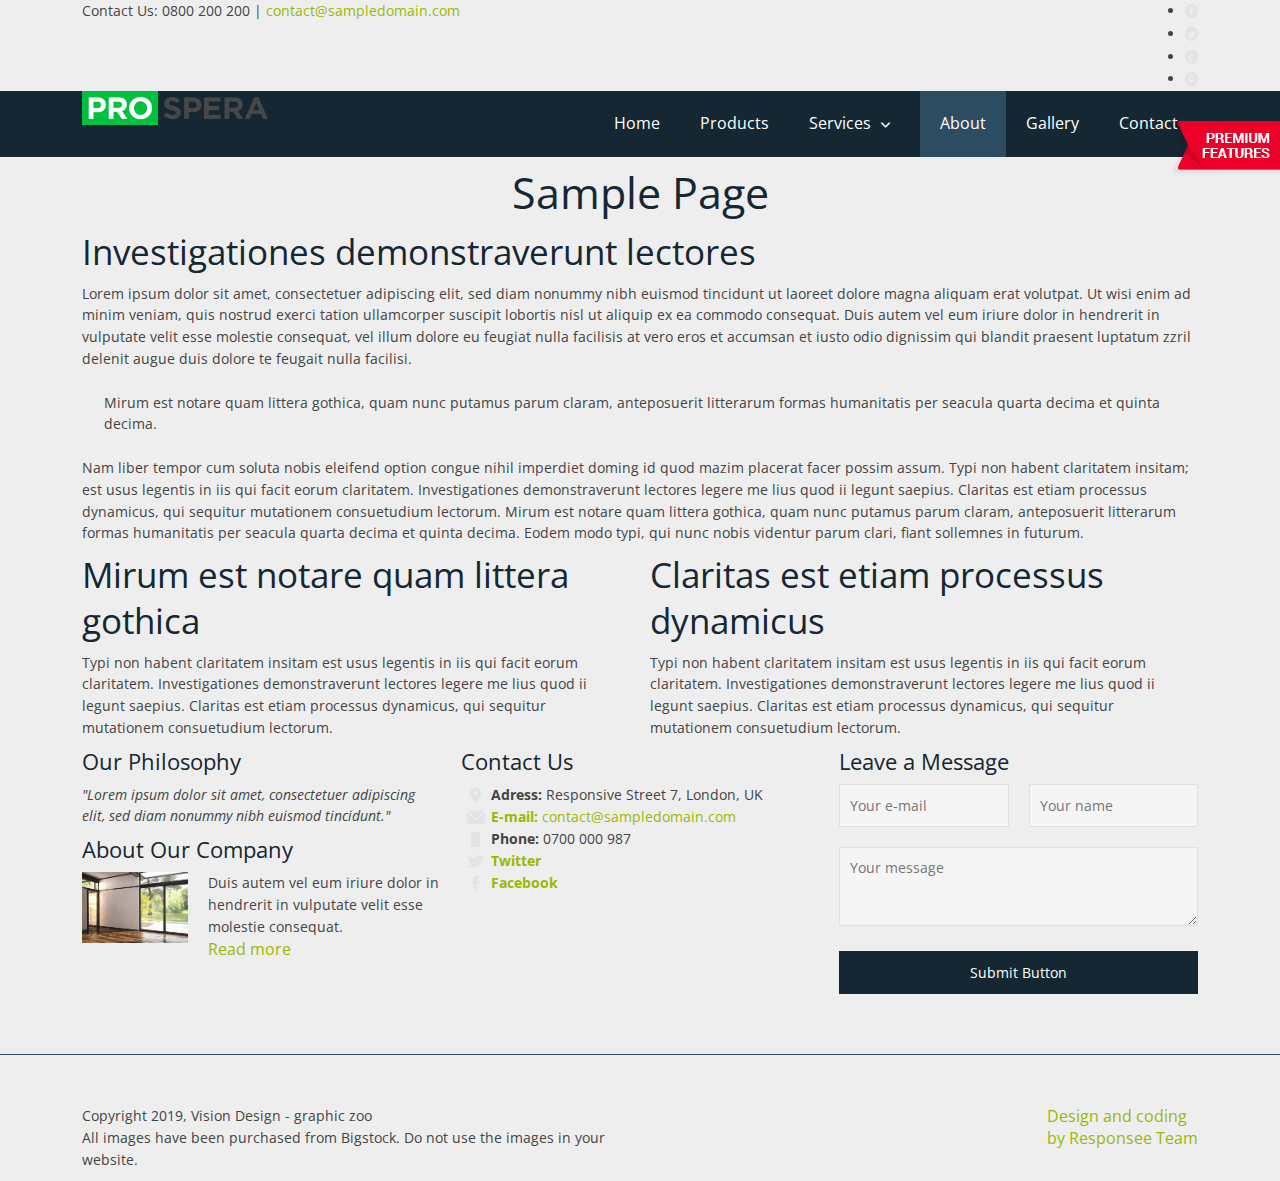
==== about.html @ c664f2fe "Initial commit" ====
<!DOCTYPE html>
<html lang="en-US">
  <head>
    <meta charset="UTF-8">
    <meta name="viewport" content="width=device-width, initial-scale=1.0" />
    <title>Prospera Free - New Amazing HTML5 Template</title>
    <link rel="stylesheet" href="css/components.css">
    <link rel="stylesheet" href="css/icons.css">
    <link rel="stylesheet" href="css/responsee.css">
    <link rel="stylesheet" href="owl-carousel/owl.carousel.css">
    <link rel="stylesheet" href="owl-carousel/owl.theme.css">
    <!-- CUSTOM STYLE -->
    <link rel="stylesheet" href="css/template-style.css">
    <link href='http://fonts.googleapis.com/css?family=Open+Sans:400,300,700,800&subset=latin,latin-ext' rel='stylesheet' type='text/css'>
    <script type="text/javascript" src="js/jquery-1.8.3.min.js"></script>
    <script type="text/javascript" src="js/jquery-ui.min.js"></script>    
    <script type="text/javascript" src="js/validation.js"></script> 
  </head>  
  
  <body class="size-1140">
  	<!-- PREMIUM FEATURES BUTTON -->
  	<a target="_blank" class="hide-s" href="../template/prospera-premium-responsive-business-template/" style="position:fixed;top:120px;right:-14px;z-index:10;"><img src="img/premium-features.png" alt=""></a>
    <!-- HEADER -->
    <header role="banner">    
      <!-- Top Bar -->
      <div class="top-bar background-white">
        <div class="line">
          <div class="s-12 m-6 l-6">
            <div class="top-bar-contact">
              <p class="text-size-12">Contact Us: 0800 200 200 | <a class="text-orange-hover" href="mailto:contact@sampledomain.com">contact@sampledomain.com</a></p>
            </div>
          </div>
          <div class="s-12 m-6 l-6">
            <div class="right">
              <ul class="top-bar-social right">
                <li><a href="/"><i class="icon-facebook_circle text-orange-hover"></i></a></li>
                <li><a href="/"><i class="icon-twitter_circle text-orange-hover"></i></a> </li>
                <li><a href="/"><i class="icon-google_plus_circle text-orange-hover"></i></a></li>
                <li><a href="/"><i class="icon-instagram_circle text-orange-hover"></i></a></li>
              </ul>
            </div>
          </div>
        </div>
      </div>
      
      <!-- Top Navigation -->
      <nav class="background-white background-primary-hightlight">
        <div class="line">
          <div class="s-12 l-2">
            <a href="index.html" class="logo"><img src="img/logo-free.png" alt=""></a>
          </div>
          <div class="top-nav s-12 l-10">
            <p class="nav-text"></p>
            <ul class="right chevron">
              <li><a href="index.html">Home</a></li>
              <li><a href="products.html">Products</a></li>
              <li><a>Services</a>
                <ul>
                  <li><a>Service 1</a>
                    <ul>
                      <li><a>Service 1 A</a></li>
                      <li><a>Service 1 B</a></li>
                    </ul>
                  </li>
                  <li><a>Service 2</a></li>
                </ul>
              </li>
              <li><a href="about.html">About</a></li>
              <li><a href="gallery.html">Gallery</a></li>
              <li><a href="contact.html">Contact</a></li>
            </ul>
          </div>
        </div>
      </nav>
    </header>
    
    <!-- MAIN -->
    <main role="main">
      <!-- Content -->
      <article>
        <header class="section background-primary text-center">
            <h1 class="text-white margin-bottom-0 text-size-50 text-thin text-line-height-1">Sample Page</h1>
        </header>
        <div class="section background-white"> 
          <div class="line">
            <h2 class="text-size-30">Investigationes demonstraverunt lectores</h2>
            <p>
            Lorem ipsum dolor sit amet, consectetuer adipiscing elit, sed diam nonummy nibh euismod tincidunt ut laoreet dolore magna aliquam erat volutpat. 
            Ut wisi enim ad minim veniam, quis nostrud exerci tation ullamcorper suscipit lobortis nisl ut aliquip ex ea commodo consequat. 
            Duis autem vel eum iriure dolor in hendrerit in vulputate velit esse molestie consequat, vel illum dolore eu feugiat nulla facilisis at vero eros 
            et accumsan et iusto odio dignissim qui blandit praesent luptatum zzril delenit augue duis dolore te feugait nulla facilisi.
            </p> 
            <blockquote class="margin-top-bottom-20">
              Mirum est notare quam littera gothica, quam nunc putamus parum claram, anteposuerit litterarum formas humanitatis per seacula quarta decima et quinta decima.
            </blockquote>
            <p class="margin-bottom-30">
            Nam liber tempor cum soluta nobis eleifend option congue nihil imperdiet doming id quod mazim placerat facer possim assum. Typi non habent claritatem insitam; 
            est usus legentis in iis qui facit eorum claritatem. Investigationes demonstraverunt lectores legere me lius quod ii legunt saepius. 
            Claritas est etiam processus dynamicus, qui sequitur mutationem consuetudium lectorum. Mirum est notare quam littera gothica, quam nunc 
            putamus parum claram, anteposuerit litterarum formas humanitatis per seacula quarta decima et quinta decima. Eodem modo typi, qui nunc 
            nobis videntur parum clari, fiant sollemnes in futurum.
            </p>
            <div class="line">
              <div class="margin">
                <div class="s-12 m-12 l-6 margin-m-bottom-30">
                  <h2>Mirum est notare quam littera gothica</h2>
                  <p>
                  Typi non habent claritatem insitam est usus legentis in iis qui facit eorum claritatem. 
                  Investigationes demonstraverunt lectores legere me lius quod ii legunt saepius. 
                  Claritas est etiam processus dynamicus, qui sequitur mutationem consuetudium lectorum.
                  </p>
                </div>
                <div class="s-12 m-12 l-6">
                  <h2>Claritas est etiam processus dynamicus</h2>
                  <p>
                  Typi non habent claritatem insitam est usus legentis in iis qui facit eorum claritatem. 
                  Investigationes demonstraverunt lectores legere me lius quod ii legunt saepius. 
                  Claritas est etiam processus dynamicus, qui sequitur mutationem consuetudium lectorum.
                  </p>
                </div>
              </div>  
            </div>
          </div>
        </div> 
      </article>
    </main>
    
    <!--FOOTER -->
    <footer>
      <!-- Main Footer -->
      <section class="section background-dark">
        <div class="line">
          <div class="margin">
            <!-- Collumn 1 -->
            <div class="s-12 m-12 l-4 margin-m-bottom-2x">
              <h4 class="text-uppercase text-strong">Our Philosophy</h4>
              <p class="text-size-20"><em>"Lorem ipsum dolor sit amet, consectetuer adipiscing elit, sed diam nonummy nibh euismod tincidunt."</em><p>
                            
              <div class="line">
                <h4 class="text-uppercase text-strong margin-top-30">About Our Company</h4>
                <div class="margin">
                  <div class="s-12 m-12 l-4 margin-m-bottom">
                    <a class="image-hover-zoom" href="/"><img src="img/blog-04.jpg" alt=""></a>
                  </div>
                  <div class="s-12 m-12 l-8 margin-m-bottom">
                    <p>Duis autem vel eum iriure dolor in hendrerit in vulputate velit esse molestie consequat.</p>
                    <a class="text-more-info text-primary-hover" href="/">Read more</a>
                  </div>
                </div>
              </div>
            </div>
            
            <!-- Collumn 2 -->
            <div class="s-12 m-12 l-4 margin-m-bottom-2x">
              <h4 class="text-uppercase text-strong">Contact Us</h4>
              <div class="line">
                <div class="s-1 m-1 l-1 text-center">
                  <i class="icon-placepin text-primary text-size-12"></i>
                </div>
                <div class="s-11 m-11 l-11 margin-bottom-10">
                  <p><b>Adress:</b> Responsive Street 7, London, UK</p>
                </div>
              </div>
              <div class="line">
                <div class="s-1 m-1 l-1 text-center">
                  <i class="icon-mail text-primary text-size-12"></i>
                </div>
                <div class="s-11 m-11 l-11 margin-bottom-10">
                  <p><a href="/" class="text-primary-hover"><b>E-mail:</b> contact@sampledomain.com</a></p>
                </div>
              </div>
              <div class="line">
                <div class="s-1 m-1 l-1 text-center">
                  <i class="icon-smartphone text-primary text-size-12"></i>
                </div>
                <div class="s-11 m-11 l-11 margin-bottom-10">
                  <p><b>Phone:</b> 0700 000 987</p>
                </div>
              </div>
              <div class="line">
                <div class="s-1 m-1 l-1 text-center">
                  <i class="icon-twitter text-primary text-size-12"></i>
                </div>
                <div class="s-11 m-11 l-11 margin-bottom-10">
                  <p><a href="/" class="text-primary-hover"><b>Twitter</b></a></p>
                </div>
              </div>
              <div class="line">
                <div class="s-1 m-1 l-1 text-center">
                  <i class="icon-facebook text-primary text-size-12"></i>
                </div>
                <div class="s-11 m-11 l-11">
                  <p><a href="/" class="text-primary-hover"><b>Facebook</b></a></p>
                </div>
              </div>
            </div>
            
            <!-- Collumn 3 -->
            <div class="s-12 m-12 l-4">
              <h4 class="text-uppercase text-strong">Leave a Message</h4>
              <form class="customform text-white">
                <div class="line">
                  <div class="margin">
                    <div class="s-12 m-12 l-6">
                      <input name="email" class="required email border-radius" placeholder="Your e-mail" title="Your e-mail" type="text" />
                    </div>
                    <div class="s-12 m-12 l-6">
                      <input name="name" class="name border-radius" placeholder="Your name" title="Your name" type="text" />
                    </div>
                  </div>
                </div>
                <div class="s-12">
                  <textarea name="message" class="required message border-radius" placeholder="Your message" rows="3"></textarea>
                </div>
                <div class="s-12"><button class="submit-form button background-primary border-radius text-white" type="submit">Submit Button</button></div> 
              </form>
            </div>
          </div>
        </div>
      </section>
      <hr class="break margin-top-bottom-0" style="border-color: rgba(0, 38, 51, 0.80);">
      
      <!-- Bottom Footer -->
      <section class="padding background-dark">
        <div class="line">
          <div class="s-12 l-6">
            <p class="text-size-12">Copyright 2019, Vision Design - graphic zoo</p>
            <p class="text-size-12">All images have been purchased from Bigstock. Do not use the images in your website.</p>
          </div>
          <div class="s-12 l-6">
            <a class="right text-size-12" href="http://www.myresponsee.com" title="Responsee - lightweight responsive framework">Design and coding<br> by Responsee Team</a>
          </div>
        </div>
      </section>
    </footer>
    <script type="text/javascript" src="js/responsee.js"></script>
    <script type="text/javascript" src="owl-carousel/owl.carousel.js"></script>
    <script type="text/javascript" src="js/template-scripts.js"></script>
     
   </body>
</html>
---- css/components.css ----
/*
 * Components CSS - v5 - 2016-07-08
 * https://www.myresponsee.com
 * Copyright 2018, Vision Design - graphic zoo
 * Free to use under the MIT license.
*/
/* Tabs */
.tab-item {
  background: none repeat scroll 0 0 #fff;
  display: none;
  padding: 1.25rem 0;
}
.tab-item.tab-active {
  display: block;
}
.tab-content > .tab-label {
  display: none;
}
.tab-nav > .tab-label {
  float:left;
}
a.tab-label, a.tab-label:link, a.tab-label:visited, a.tab-label:hover {
  background: none repeat scroll 0 0 #262626;
  color: #fff;
  margin-right: 1px;
  padding: 0.625rem 1.25rem;
  transition: background 0.20s linear 0s;
  -o-transition: background 0.20s linear 0s;
  -ms-transition: background 0.20s linear 0s;
  -moz-transition: background 0.20s linear 0s;
  -webkit-transition: background 0.20s linear 0s;
}
a.tab-label:hover,a.tab-label.active-btn {
  background: none repeat scroll 0 0 #999;
}
.tab-label.active-btn {
  cursor: default;
}
.tab-content {
  text-align: left;
}
@media screen and (max-width:768px) {    
  .tab-nav > .tab-label {
    margin: 0.5px 0;
    width: 100%;
  }
}
/* Custom forms */
form.customform input, form.customform select, form.customform textarea, form.customform button {
 font-size:0.9rem;
 font-family:inherit;
 margin-bottom:1.25rem;
} 
form.customform input, form.customform select {height: 2.7rem;}
form.customform input, form.customform textarea, form.customform select { 
 background: none repeat scroll 0 0 #F5F5F5;
 transition: background 0.20s linear 0s;
 -o-transition: background 0.20s linear 0s;
 -ms-transition: background 0.20s linear 0s;
 -moz-transition: background 0.20s linear 0s;
 -webkit-transition: background 0.20s linear 0s;
}
form.customform input:hover, form.customform textarea:hover, form.customform select:hover, form.customform input:focus, form.customform textarea:focus, form.customform select:focus {background: none repeat scroll 0 0 #fff;}
form.customform input, form.customform textarea, form.customform select {
 background: none repeat scroll 0 0 #F5F5F5;
 border: 1px solid #E0E0E0;
 padding: 0.625rem;
 width: 100%;
}
form.customform input[type="file"] {
 border: 1px solid #E0E0E0;
 height: auto;
 max-height: 2.7rem;
 min-height: 2.7rem;
 padding: 0.4rem;
 width: 100%;
}
form.customform input[type="radio"], form.customform input[type="checkbox"] {
 margin-right: 0.625rem;
 width:auto;
 padding:0;
 height:auto;
}
form.customform option {padding: 0.625rem;}
form.customform select[multiple="multiple"] {height: auto;}
form.customform button {
 width: 100%;
 background: none repeat scroll 0 0 #152732;
 border: 0 none;
 color: #fff;
 height: 2.7rem;
 padding: 0.625rem;
 cursor:pointer;
 width: 100%;
 transition: background 0.20s linear 0s;
 -o-transition: background 0.20s linear 0s;
 -ms-transition: background 0.20s linear 0s;
 -moz-transition: background 0.20s linear 0s;
 -webkit-transition: background 0.20s linear 0s;
}
/* Tooltip */
a.tooltip-container,.tooltip-container {
  border-bottom:1px dotted;
  border-bottom-color: color;
  cursor: help;
  font-weight: 600;
}
a .tooltip-content,.tooltip-content {
  background: #152732 none repeat scroll 0 0;
  color: #fff!important;
  border-radius: 3px;
  display: none;
  font-size: 0.8rem;
  font-weight: normal;
  line-height: 1.3rem;
  margin-top: -1.25rem;
  max-width: 300px;
  padding: 0.625rem;
  position: absolute;
  z-index: 10;
}
.tooltip-content::after {
  border-left: 9px solid transparent;
  border-right: 9px solid transparent;
  border-top: 7px solid #152732;
  bottom: -5px;
  clear: both;
  content: "";
  height: 0;
  left: 50%;
  margin-left: -5px;
  position: absolute;
  width: 0;
}
a.tooltip-content.tooltip-bottom,.tooltip-content.tooltip-bottom {
  margin-top: 1.25rem;
}
.tooltip-content.tooltip-bottom::after {
  border-left: 9px solid transparent;
  border-right: 9px solid transparent;
  border-top: 0;
  border-bottom: 7px solid #152732;
  top: -5px;
}
/* Buttons */
.button,a.button,a.button:link,a.button:active,a.button:visited {
  background: #777 none repeat scroll 0 0;
  border: 0;
  color: #fff;
  cursor: pointer;
  display: inline-block;
  font-size: 0.85rem;
  padding: 0.825rem 1rem;
  text-align: center;
  transition: all 0.20s linear 0s;
  -o-transition: all 0.20s linear 0s;
  -ms-transition: all 0.20s linear 0s;
  -moz-transition: all 0.20s linear 0s;
  -webkit-transition: all 0.20s linear 0s;
}
.button.rounded-btn {
  border-radius: 4px;
}
.button.rounded-full-btn {
  border-radius: 100px;
}
.button:hover {box-shadow: 0 0 10px 100px rgba(255,255,255,0.15) inset;}
.button.secondary-btn,a.button.secondary-btn,a.button.secondary-btn:link,a.button.secondary-btn:active,a.button.secondary-btn:visited {
  background: #444 none repeat scroll 0 0;
}
.button.cancel-btn,a.button.cancel-btn,a.button.cancel-btn:link,a.button.cancel-btn:active,a.button.cancel-btn:visited {
  background: #dc003a none repeat scroll 0 0;
}
.button.submit-btn,a.button.submit-btn,a.button.submit-btn:link,a.button.submit-btn:active,a.button.submit-btn:visited {
  background: #b4bf04 none repeat scroll 0 0;
}
.button.reload-btn,a.button.reload-btn,a.button.reload-btn:link,a.button.reload-btn:active,a.button.reload-btn:visited {
  background: #ff9800 none repeat scroll 0 0;
}
.button.disabled-btn {
  cursor: not-allowed!important;
  opacity: 0.2;
}
.button i {
  background: rgba(0, 0, 0, 0.1) none repeat scroll 0 0;
  border-radius: 27px;
  color: #fff!important;
  display: inline-block;
  font-size: 0.8rem;
  height: 27px;
  line-height: 27px;
  margin-right: 5px;
  width: 27px;
  transition: all 0.20s linear 0s;
  -o-transition: all 0.20s linear 0s;
  -ms-transition: all 0.20s linear 0s;
  -moz-transition: all 0.20s linear 0s;
  -webkit-transition: all 0.20s linear 0s;
}
.button:hover > i {
  background: rgba(0, 0, 0, 0.06) none repeat scroll 0 0;
}
---- css/icons.css ----
/* Icon font - MFG labs */
@font-face {
  font-family: 'mfg';
    src: url('../font/mfglabsiconset-webfont.eot');
    src: url('../font/mfglabsiconset-webfont.svg#mfg_labs_iconsetregular') format('svg'),
   		   url('../font/mfglabsiconset-webfont.eot?#iefix') format('embedded-opentype'),
         url('../font/mfglabsiconset-webfont.woff') format('woff'),
         url('../font/mfglabsiconset-webfont.ttf') format('truetype');
    font-weight: normal;
    font-style: normal;
}

.icon-cloud,
.icon-at,
.icon-plus,
.icon-minus,
.icon-arrow_up,
.icon-arrow_down,
.icon-arrow_right,
.icon-arrow_left,
.icon-chevron_down,
.icon-chevron_up,
.icon-chevron_right,
.icon-chevron_left,
.icon-reorder,
.icon-list,
.icon-reorder_square,
.icon-reorder_square_line,
.icon-coverflow,
.icon-coverflow_line,
.icon-pause,
.icon-play,
.icon-step_forward,
.icon-step_backward,
.icon-fast_forward,
.icon-fast_backward,
.icon-cloud_upload,
.icon-cloud_download,
.icon-data_science,
.icon-data_science_black,
.icon-globe,
.icon-globe_black,
.icon-math_ico,
.icon-math,
.icon-math_black,
.icon-paperplane_ico,
.icon-paperplane,
.icon-paperplane_black,
.icon-color_balance,
.icon-star,
.icon-star_half,
.icon-star_empty,
.icon-star_half_empty,
.icon-reload,
.icon-heart,
.icon-heart_broken,
.icon-hashtag,
.icon-reply,
.icon-retweet,
.icon-signin,
.icon-signout,
.icon-download,
.icon-upload,
.icon-placepin,
.icon-display_screen,
.icon-tablet,
.icon-smartphone,
.icon-connected_object,
.icon-lock,
.icon-unlock,
.icon-camera,
.icon-isight,
.icon-video_camera,
.icon-random,
.icon-message,
.icon-discussion,
.icon-calendar,
.icon-ringbell,
.icon-movie,
.icon-mail,
.icon-pen,
.icon-settings,
.icon-measure,
.icon-vector,
.icon-vector_pen,
.icon-mute_on,
.icon-mute_off,
.icon-home,
.icon-sheet,
.icon-arrow_big_right,
.icon-arrow_big_left,
.icon-arrow_big_down,
.icon-arrow_big_up,
.icon-dribbble_circle,
.icon-dribbble,
.icon-facebook_circle,
.icon-facebook,
.icon-git_circle_alt,
.icon-git_circle,
.icon-git,
.icon-octopus,
.icon-twitter_circle,
.icon-twitter,
.icon-google_plus_circle,
.icon-google_plus,
.icon-linked_in_circle,
.icon-linked_in,
.icon-instagram,
.icon-instagram_circle,
.icon-mfg_icon,
.icon-xing,
.icon-xing_circle,
.icon-mfg_icon_circle,
.icon-user,
.icon-user_male,
.icon-user_female,
.icon-users,
.icon-file_open,
.icon-file_close,
.icon-file_alt,
.icon-file_close_alt,
.icon-attachment,
.icon-check,
.icon-cross_mark,
.icon-cancel_circle,
.icon-check_circle,
.icon-magnifying,
.icon-inbox,
.icon-clock,
.icon-stopwatch,
.icon-hourglass,
.icon-trophy,
.icon-unlock_alt,
.icon-lock_alt,
.icon-arrow_doubled_right,
.icon-arrow_doubled_left,
.icon-arrow_doubled_down,
.icon-arrow_doubled_up,
.icon-link,
.icon-warning,
.icon-warning_alt,
.icon-magnifying_plus,
.icon-magnifying_minus,
.icon-white_question,
.icon-black_question,
.icon-stop,
.icon-share,
.icon-eye,
.icon-trash_can,
.icon-hard_drive,
.icon-information_black,
.icon-information_white,
.icon-printer,
.icon-letter,
.icon-soundcloud,
.icon-soundcloud_circle,
.icon-anchor,
.icon-female_sign,
.icon-male_sign,
.icon-joystick,
.icon-high_voltage,
.icon-fire,
.icon-newspaper,
.icon-chart,
.icon-spread,
.icon-spinner_1,
.icon-spinner_2,
.icon-chart_alt,
.icon-label,
.icon-brush,
.icon-refresh,
.icon-node,
.icon-node_2,
.icon-node_3,
.icon-link_2_nodes,
.icon-link_3_nodes,
.icon-link_loop_nodes,
.icon-node_size,
.icon-node_color,
.icon-layout_directed,
.icon-layout_radial,
.icon-layout_hierarchical,
.icon-node_link_direction,
.icon-node_link_short_path,
.icon-node_cluster,
.icon-display_graph,
.icon-node_link_weight,
.icon-more_node_links,
.icon-node_shape,
.icon-node_icon,
.icon-node_text,
.icon-node_link_text,
.icon-node_link_color,
.icon-node_link_shape,
.icon-credit_card,
.icon-disconnect,
.icon-graph,
.icon-new_user {
  font-family: 'mfg';
  font-style: normal;
  font-variant: normal;
  font-weight: normal;
  color:#e3e3e3;
  speak: none; 
  text-transform: none;
  /* Better Font Rendering =========== */
  -webkit-font-smoothing: antialiased;
  -moz-osx-font-smoothing: grayscale;
}
.icon2x {font-size: 2rem;}
.icon3x {font-size: 3rem;}

.icon-cloud:before { content: "\2601"; }
.icon-at:before { content: "\0040"; }
.icon-plus:before { content: "\002B"; }
.icon-minus:before { content: "\2212"; }
.icon-arrow_up:before { content: "\2191"; }
.icon-arrow_down:before { content: "\2193"; }
.icon-arrow_right:before { content: "\2192"; }
.icon-arrow_left:before { content: "\2190"; }
.icon-chevron_down:before { content: "\f004"; }
.icon-chevron_up:before { content: "\f005"; }
.icon-chevron_right:before { content: "\f006"; }
.icon-chevron_left:before { content: "\f007"; }
.icon-reorder:before { content: "\f008"; }
.icon-list:before { content: "\f009"; }
.icon-reorder_square:before { content: "\f00a"; }
.icon-reorder_square_line:before { content: "\f00b"; }
.icon-coverflow:before { content: "\f00c"; }
.icon-coverflow_line:before { content: "\f00d"; }
.icon-pause:before { content: "\f00e"; }
.icon-play:before { content: "\f00f"; }
.icon-step_forward:before { content: "\f010"; }
.icon-step_backward:before { content: "\f011"; }
.icon-fast_forward:before { content: "\f012"; }
.icon-fast_backward:before { content: "\f013"; }
.icon-cloud_upload:before { content: "\f014"; }
.icon-cloud_download:before { content: "\f015"; }
.icon-data_science:before { content: "\f016"; }
.icon-data_science_black:before { content: "\f017"; }
.icon-globe:before { content: "\f018"; }
.icon-globe_black:before { content: "\f019"; }
.icon-math_ico:before { content: "\f01a"; }
.icon-math:before { content: "\f01b"; }
.icon-math_black:before { content: "\f01c"; }
.icon-paperplane_ico:before { content: "\f01d"; }
.icon-paperplane:before { content: "\f01e"; }
.icon-paperplane_black:before { content: "\f01f"; }
.icon-color_balance:before { content: "\f020"; }
.icon-star:before { content: "\2605"; }
.icon-star_half:before { content: "\f022"; }
.icon-star_empty:before { content: "\2606"; }
.icon-star_half_empty:before { content: "\f024"; }
.icon-reload:before { content: "\f025"; }
.icon-heart:before { content: "\2665"; }
.icon-heart_broken:before { content: "\f028"; }
.icon-hashtag:before { content: "\f029"; }
.icon-reply:before { content: "\f02a"; }
.icon-retweet:before { content: "\f02b"; }
.icon-signin:before { content: "\f02c"; }
.icon-signout:before { content: "\f02d"; }
.icon-download:before { content: "\f02e"; }
.icon-upload:before { content: "\f02f"; }
.icon-placepin:before { content: "\f031"; }
.icon-display_screen:before { content: "\f032"; }
.icon-tablet:before { content: "\f033"; }
.icon-smartphone:before { content: "\f034"; }
.icon-connected_object:before { content: "\f035"; }
.icon-lock:before { content: "\F512"; }
.icon-unlock:before { content: "\F513"; }
.icon-camera:before { content: "\F4F7"; }
.icon-isight:before { content: "\f039"; }
.icon-video_camera:before { content: "\f03a"; }
.icon-random:before { content: "\f03b"; }
.icon-message:before { content: "\F4AC"; }
.icon-discussion:before { content: "\f03d"; }
.icon-calendar:before { content: "\F4C5"; }
.icon-ringbell:before { content: "\f03f"; }
.icon-movie:before { content: "\f040"; }
.icon-mail:before { content: "\2709"; }
.icon-pen:before { content: "\270F"; }
.icon-settings:before { content: "\9881"; }
.icon-measure:before { content: "\f044"; }
.icon-vector:before { content: "\f045"; }
.icon-vector_pen:before { content: "\2712"; }
.icon-mute_on:before { content: "\f047"; }
.icon-mute_off:before { content: "\f048"; }
.icon-home:before { content: "\2302"; }
.icon-sheet:before { content: "\f04a"; }
.icon-arrow_big_right:before { content: "\21C9"; }
.icon-arrow_big_left:before { content: "\21C7"; }
.icon-arrow_big_down:before { content: "\21CA"; }
.icon-arrow_big_up:before { content: "\21C8"; }
.icon-dribbble_circle:before { content: "\f04f"; }
.icon-dribbble:before { content: "\f050"; }
.icon-facebook_circle:before { content: "\f051"; }
.icon-facebook:before { content: "\f052"; }
.icon-git_circle_alt:before { content: "\f053"; }
.icon-git_circle:before { content: "\f054"; }
.icon-git:before { content: "\f055"; }
.icon-octopus:before { content: "\f056"; }
.icon-twitter_circle:before { content: "\f057"; }
.icon-twitter:before { content: "\f058"; }
.icon-google_plus_circle:before { content: "\f059"; }
.icon-google_plus:before { content: "\f05a"; }
.icon-linked_in_circle:before { content: "\f05b"; }
.icon-linked_in:before { content: "\f05c"; }
.icon-instagram:before { content: "\f05d"; }
.icon-instagram_circle:before { content: "\f05e"; }
.icon-mfg_icon:before { content: "\f05f"; }
.icon-xing:before { content: "\F532"; }
.icon-xing_circle:before { content: "\F533"; }
.icon-mfg_icon_circle:before { content: "\f060"; }
.icon-user:before { content: "\f061"; }
.icon-user_male:before { content: "\f062"; }
.icon-user_female:before { content: "\f063"; }
.icon-users:before { content: "\f064"; }
.icon-file_open:before { content: "\F4C2"; }
.icon-file_close:before { content: "\f067"; }
.icon-file_alt:before { content: "\f068"; }
.icon-file_close_alt:before { content: "\f069"; }
.icon-attachment:before { content: "\f06a"; }
.icon-check:before { content: "\2713"; }
.icon-cross_mark:before { content: "\274C"; }
.icon-cancel_circle:before { content: "\F06E"; }
.icon-check_circle:before { content: "\f06d"; }
.icon-magnifying:before { content: "\F50D"; }
.icon-inbox:before { content: "\f070"; }
.icon-clock:before { content: "\23F2"; }
.icon-stopwatch:before { content: "\23F1"; }
.icon-hourglass:before { content: "\231B"; }
.icon-trophy:before { content: "\f074"; }
.icon-unlock_alt:before { content: "\F075"; }
.icon-lock_alt:before { content: "\F510"; }
.icon-arrow_doubled_right:before { content: "\21D2"; }
.icon-arrow_doubled_left:before { content: "\21D0"; }
.icon-arrow_doubled_down:before { content: "\21D3"; }
.icon-arrow_doubled_up:before { content: "\21D1"; }
.icon-link:before { content: "\f07B"; }
.icon-warning:before { content: "\2757"; }
.icon-warning_alt:before { content: "\2755"; }
.icon-magnifying_plus:before { content: "\f07E"; }
.icon-magnifying_minus:before { content: "\f07F"; }
.icon-white_question:before { content: "\2754"; }
.icon-black_question:before { content: "\2753"; }
.icon-stop:before { content: "\f080"; }
.icon-share:before { content: "\f081"; }
.icon-eye:before { content: "\f082"; }
.icon-trash_can:before { content: "\f083"; }
.icon-hard_drive:before { content: "\f084"; }
.icon-information_black:before { content: "\f085"; }
.icon-information_white:before { content: "\f086"; }
.icon-printer:before { content: "\f087"; }
.icon-letter:before { content: "\f088"; }
.icon-soundcloud:before { content: "\f089"; }
.icon-soundcloud_circle:before { content: "\f08A"; }
.icon-anchor:before { content: "\2693"; }
.icon-female_sign:before { content: "\2640"; }
.icon-male_sign:before { content: "\2642"; }
.icon-joystick:before { content: "\F514"; }
.icon-high_voltage:before { content: "\26A1"; }
.icon-fire:before { content: "\F525"; }
.icon-newspaper:before { content: "\F4F0"; }
.icon-chart:before { content: "\F526"; }
.icon-spread:before { content: "\F527"; }
.icon-spinner_1:before { content: "\F528"; }
.icon-spinner_2:before { content: "\F529"; }
.icon-chart_alt:before { content: "\F530"; }
.icon-label:before { content: "\F531"; }
.icon-brush:before { content: "\E000"; }
.icon-refresh:before { content: "\E001"; }
.icon-node:before { content: "\E002"; }
.icon-node_2:before { content: "\E003"; }
.icon-node_3:before { content: "\E004"; }
.icon-link_2_nodes:before { content: "\E005"; }
.icon-link_3_nodes:before { content: "\E006"; }
.icon-link_loop_nodes:before { content: "\E007"; }
.icon-node_size:before { content: "\E008"; }
.icon-node_color:before { content: "\E009"; }
.icon-layout_directed:before { content: "\E010"; }
.icon-layout_radial:before { content: "\E011"; }
.icon-layout_hierarchical:before { content: "\E012"; }
.icon-node_link_direction:before { content: "\E013"; }
.icon-node_link_short_path:before { content: "\E014"; }
.icon-node_cluster:before { content: "\E015"; }
.icon-display_graph:before { content: "\E016"; }
.icon-node_link_weight:before { content: "\E017"; }
.icon-more_node_links:before { content: "\E018"; }
.icon-node_shape:before { content: "\E00A"; }
.icon-node_icon:before { content: "\E00B"; }
.icon-node_text:before { content: "\E00C"; }
.icon-node_link_text:before { content: "\E00D"; }
.icon-node_link_color:before { content: "\E00E"; }
.icon-node_link_shape:before { content: "\E00F"; }
.icon-credit_card:before { content: "\F4B3"; }
.icon-disconnect:before { content: "\F534"; }
.icon-graph:before { content: "\F535"; }
.icon-new_user:before { content: "\F536"; }


/* Icon font - Simple Line Icons */
@font-face {
  font-family: 'sli';
  src: url('../font/Simple-Line-Icons.eot?v=2.2.2');
  src: url('../font/Simple-Line-Icons.eot?v=2.2.2#iefix') format('embedded-opentype'), url('../font/Simple-Line-Icons.ttf?v=2.2.2') format('truetype'), url('../font/Simple-Line-Icons.woff2?v=2.2.2') format('woff2'), url('../font/Simple-Line-Icons.woff?v=2.2.2') format('woff'), url('../font/Simple-Line-Icons.svg?v=2.2.2#simple-line-icons') format('svg');
  font-weight: normal;
  font-style: normal;
}

.icon-sli-user,
.icon-sli-people,
.icon-sli-user-female,
.icon-sli-user-follow,
.icon-sli-user-following,
.icon-sli-user-unfollow,
.icon-sli-login,
.icon-sli-logout,
.icon-sli-emotsmile,
.icon-sli-phone,
.icon-sli-call-end,
.icon-sli-call-in,
.icon-sli-call-out,
.icon-sli-map,
.icon-sli-location-pin,
.icon-sli-direction,
.icon-sli-directions,
.icon-sli-compass,
.icon-sli-layers,
.icon-sli-menu,
.icon-sli-list,
.icon-sli-options-vertical,
.icon-sli-options,
.icon-sli-arrow-down,
.icon-sli-arrow-left,
.icon-sli-arrow-right,
.icon-sli-arrow-up,
.icon-sli-arrow-up-circle,
.icon-sli-arrow-left-circle,
.icon-sli-arrow-right-circle,
.icon-sli-arrow-down-circle,
.icon-sli-check,
.icon-sli-clock,
.icon-sli-plus,
.icon-sli-minus,
.icon-sli-close,
.icon-sli-organization,
.icon-sli-trophy,
.icon-sli-screen-smartphone,
.icon-sli-screen-desktop,
.icon-sli-plane,
.icon-sli-notebook,
.icon-sli-mustache,
.icon-sli-mouse,
.icon-sli-magnet,
.icon-sli-energy,
.icon-sli-disc,
.icon-sli-cursor,
.icon-sli-cursor-move,
.icon-sli-crop,
.icon-sli-chemistry,
.icon-sli-speedometer,
.icon-sli-shield,
.icon-sli-screen-tablet,
.icon-sli-magic-wand,
.icon-sli-hourglass,
.icon-sli-graduation,
.icon-sli-ghost,
.icon-sli-game-controller,
.icon-sli-fire,
.icon-sli-eyeglass,
.icon-sli-envelope-open,
.icon-sli-envelope-letter,
.icon-sli-bell,
.icon-sli-badge,
.icon-sli-anchor,
.icon-sli-wallet,
.icon-sli-vector,
.icon-sli-speech,
.icon-sli-puzzle,
.icon-sli-printer,
.icon-sli-present,
.icon-sli-playlist,
.icon-sli-pin,
.icon-sli-picture,
.icon-sli-handbag,
.icon-sli-globe-alt,
.icon-sli-globe,
.icon-sli-folder-alt,
.icon-sli-folder,
.icon-sli-film,
.icon-sli-feed,
.icon-sli-drop,
.icon-sli-drawer,
.icon-sli-docs,
.icon-sli-doc,
.icon-sli-diamond,
.icon-sli-cup,
.icon-sli-calculator,
.icon-sli-bubbles,
.icon-sli-briefcase,
.icon-sli-book-open,
.icon-sli-basket-loaded,
.icon-sli-basket,
.icon-sli-bag,
.icon-sli-action-undo,
.icon-sli-action-redo,
.icon-sli-wrench,
.icon-sli-umbrella,
.icon-sli-trash,
.icon-sli-tag,
.icon-sli-support,
.icon-sli-frame,
.icon-sli-size-fullscreen,
.icon-sli-size-actual,
.icon-sli-shuffle,
.icon-sli-share-alt,
.icon-sli-share,
.icon-sli-rocket,
.icon-sli-question,
.icon-sli-pie-chart,
.icon-sli-pencil,
.icon-sli-note,
.icon-sli-loop,
.icon-sli-home,
.icon-sli-grid,
.icon-sli-graph,
.icon-sli-microphone,
.icon-sli-music-tone-alt,
.icon-sli-music-tone,
.icon-sli-earphones-alt,
.icon-sli-earphones,
.icon-sli-equalizer,
.icon-sli-like,
.icon-sli-dislike,
.icon-sli-control-start,
.icon-sli-control-rewind,
.icon-sli-control-play,
.icon-sli-control-pause,
.icon-sli-control-forward,
.icon-sli-control-end,
.icon-sli-volume-1,
.icon-sli-volume-2,
.icon-sli-volume-off,
.icon-sli-calendar,
.icon-sli-bulb,
.icon-sli-chart,
.icon-sli-ban,
.icon-sli-bubble,
.icon-sli-camrecorder,
.icon-sli-camera,
.icon-sli-cloud-download,
.icon-sli-cloud-upload,
.icon-sli-envelope,
.icon-sli-eye,
.icon-sli-flag,
.icon-sli-heart,
.icon-sli-info,
.icon-sli-key,
.icon-sli-link,
.icon-sli-lock,
.icon-sli-lock-open,
.icon-sli-magnifier,
.icon-sli-magnifier-add,
.icon-sli-magnifier-remove,
.icon-sli-paper-clip,
.icon-sli-paper-plane,
.icon-sli-power,
.icon-sli-refresh,
.icon-sli-reload,
.icon-sli-settings,
.icon-sli-star,
.icon-sli-symbol-female,
.icon-sli-symbol-male,
.icon-sli-target,
.icon-sli-credit-card,
.icon-sli-paypal,
.icon-sli-social-tumblr,
.icon-sli-social-twitter,
.icon-sli-social-facebook,
.icon-sli-social-instagram,
.icon-sli-social-linkedin,
.icon-sli-social-pinterest,
.icon-sli-social-github,
.icon-sli-social-google,
.icon-sli-social-reddit,
.icon-sli-social-skype,
.icon-sli-social-dribbble,
.icon-sli-social-behance,
.icon-sli-social-foursqare,
.icon-sli-social-soundcloud,
.icon-sli-social-spotify,
.icon-sli-social-stumbleupon,
.icon-sli-social-youtube,
.icon-sli-social-dropbox {
  font-family: 'sli';
  font-style: normal;  
  font-variant: normal;
  font-weight: normal;
  color:#e3e3e3;
  speak: none;
  text-transform: none;
  /* Better Font Rendering =========== */
  -webkit-font-smoothing: antialiased;
  -moz-osx-font-smoothing: grayscale;
}
.icon-sli-user:before { content: "\e005"; }
.icon-sli-people:before { content: "\e001"; }
.icon-sli-user-female:before { content: "\e000"; }
.icon-sli-user-follow:before { content: "\e002"; }
.icon-sli-user-following:before { content: "\e003"; }
.icon-sli-user-unfollow:before { content: "\e004"; }
.icon-sli-login:before { content: "\e066"; }
.icon-sli-logout:before { content: "\e065"; }
.icon-sli-emotsmile:before { content: "\e021"; }
.icon-sli-phone:before { content: "\e600"; }
.icon-sli-call-end:before { content: "\e048"; }
.icon-sli-call-in:before { content: "\e047"; }
.icon-sli-call-out:before { content: "\e046"; }
.icon-sli-map:before { content: "\e033"; }
.icon-sli-location-pin:before { content: "\e096"; }
.icon-sli-direction:before { content: "\e042"; }
.icon-sli-directions:before { content: "\e041"; }
.icon-sli-compass:before { content: "\e045"; }
.icon-sli-layers:before { content: "\e034"; }
.icon-sli-menu:before { content: "\e601"; }
.icon-sli-list:before { content: "\e067"; }
.icon-sli-options-vertical:before { content: "\e602"; }
.icon-sli-options:before { content: "\e603"; }
.icon-sli-arrow-down:before { content: "\e604"; }
.icon-sli-arrow-left:before { content: "\e605"; }
.icon-sli-arrow-right:before { content: "\e606"; }
.icon-sli-arrow-up:before { content: "\e607"; }
.icon-sli-arrow-up-circle:before { content: "\e078"; }
.icon-sli-arrow-left-circle:before { content: "\e07a"; }
.icon-sli-arrow-right-circle:before { content: "\e079"; }
.icon-sli-arrow-down-circle:before { content: "\e07b"; }
.icon-sli-check:before { content: "\e080"; }
.icon-sli-clock:before { content: "\e081"; }
.icon-sli-plus:before { content: "\e095"; }
.icon-sli-minus:before { content: "\e615"; }
.icon-sli-close:before { content: "\e082"; }
.icon-sli-organization:before { content: "\e616"; }

.icon-sli-trophy:before { content: "\e006"; }
.icon-sli-screen-smartphone:before { content: "\e010"; }
.icon-sli-screen-desktop:before { content: "\e011"; }
.icon-sli-plane:before { content: "\e012"; }
.icon-sli-notebook:before { content: "\e013"; }
.icon-sli-mustache:before { content: "\e014"; }
.icon-sli-mouse:before { content: "\e015"; }
.icon-sli-magnet:before { content: "\e016"; }
.icon-sli-energy:before { content: "\e020"; }
.icon-sli-disc:before { content: "\e022"; }
.icon-sli-cursor:before { content: "\e06e"; }
.icon-sli-cursor-move:before { content: "\e023"; }
.icon-sli-crop:before { content: "\e024"; }
.icon-sli-chemistry:before { content: "\e026"; }
.icon-sli-speedometer:before { content: "\e007"; }
.icon-sli-shield:before { content: "\e00e"; }
.icon-sli-screen-tablet:before { content: "\e00f"; }
.icon-sli-magic-wand:before { content: "\e017"; }
.icon-sli-hourglass:before { content: "\e018"; }
.icon-sli-graduation:before { content: "\e019"; }
.icon-sli-ghost:before { content: "\e01a"; }
.icon-sli-game-controller:before { content: "\e01b"; }
.icon-sli-fire:before { content: "\e01c"; }
.icon-sli-eyeglass:before { content: "\e01d"; }
.icon-sli-envelope-open:before { content: "\e01e"; }
.icon-sli-envelope-letter:before { content: "\e01f"; }
.icon-sli-bell:before { content: "\e027"; }
.icon-sli-badge:before { content: "\e028"; }
.icon-sli-anchor:before { content: "\e029"; }
.icon-sli-wallet:before { content: "\e02a"; }
.icon-sli-vector:before { content: "\e02b"; }
.icon-sli-speech:before { content: "\e02c"; }
.icon-sli-puzzle:before { content: "\e02d"; }
.icon-sli-printer:before { content: "\e02e"; }
.icon-sli-present:before { content: "\e02f"; }
.icon-sli-playlist:before { content: "\e030"; }
.icon-sli-pin:before { content: "\e031"; }
.icon-sli-picture:before { content: "\e032"; }
.icon-sli-handbag:before { content: "\e035"; }
.icon-sli-globe-alt:before { content: "\e036"; }
.icon-sli-globe:before { content: "\e037"; }
.icon-sli-folder-alt:before { content: "\e039"; }
.icon-sli-folder:before { content: "\e089"; }
.icon-sli-film:before { content: "\e03a"; }
.icon-sli-feed:before { content: "\e03b"; }
.icon-sli-drop:before { content: "\e03e"; }
.icon-sli-drawer:before { content: "\e03f"; }
.icon-sli-docs:before { content: "\e040"; }
.icon-sli-doc:before { content: "\e085"; }
.icon-sli-diamond:before { content: "\e043"; }
.icon-sli-cup:before { content: "\e044"; }
.icon-sli-calculator:before { content: "\e049"; }
.icon-sli-bubbles:before { content: "\e04a"; }
.icon-sli-briefcase:before { content: "\e04b"; }
.icon-sli-book-open:before { content: "\e04c"; }
.icon-sli-basket-loaded:before { content: "\e04d"; }
.icon-sli-basket:before { content: "\e04e"; }
.icon-sli-bag:before { content: "\e04f"; }
.icon-sli-action-undo:before { content: "\e050"; }
.icon-sli-action-redo:before { content: "\e051"; }
.icon-sli-wrench:before { content: "\e052"; }
.icon-sli-umbrella:before { content: "\e053"; }
.icon-sli-trash:before { content: "\e054"; }
.icon-sli-tag:before { content: "\e055"; }
.icon-sli-support:before { content: "\e056"; }
.icon-sli-frame:before { content: "\e038"; }
.icon-sli-size-fullscreen:before { content: "\e057"; }
.icon-sli-size-actual:before { content: "\e058"; }
.icon-sli-shuffle:before { content: "\e059"; }
.icon-sli-share-alt:before { content: "\e05a"; }
.icon-sli-share:before { content: "\e05b"; }
.icon-sli-rocket:before { content: "\e05c"; }
.icon-sli-question:before { content: "\e05d"; }
.icon-sli-pie-chart:before { content: "\e05e"; }
.icon-sli-pencil:before { content: "\e05f"; }
.icon-sli-note:before { content: "\e060"; }
.icon-sli-loop:before { content: "\e064"; }
.icon-sli-home:before { content: "\e069"; }
.icon-sli-grid:before { content: "\e06a"; }
.icon-sli-graph:before { content: "\e06b"; }
.icon-sli-microphone:before { content: "\e063"; }
.icon-sli-music-tone-alt:before { content: "\e061"; }
.icon-sli-music-tone:before { content: "\e062"; }
.icon-sli-earphones-alt:before { content: "\e03c"; }
.icon-sli-earphones:before { content: "\e03d"; }
.icon-sli-equalizer:before { content: "\e06c"; }
.icon-sli-like:before { content: "\e068"; }
.icon-sli-dislike:before { content: "\e06d"; }
.icon-sli-control-start:before { content: "\e06f"; }
.icon-sli-control-rewind:before { content: "\e070"; }
.icon-sli-control-play:before { content: "\e071"; }
.icon-sli-control-pause:before { content: "\e072"; }
.icon-sli-control-forward:before { content: "\e073"; }
.icon-sli-control-end:before { content: "\e074"; }
.icon-sli-volume-1:before { content: "\e09f"; }
.icon-sli-volume-2:before { content: "\e0a0"; }
.icon-sli-volume-off:before { content: "\e0a1"; }
.icon-sli-calendar:before { content: "\e075"; }
.icon-sli-bulb:before { content: "\e076"; }
.icon-sli-chart:before { content: "\e077"; }
.icon-sli-ban:before { content: "\e07c"; }
.icon-sli-bubble:before { content: "\e07d"; }
.icon-sli-camrecorder:before { content: "\e07e"; }
.icon-sli-camera:before { content: "\e07f"; }
.icon-sli-cloud-download:before { content: "\e083"; }
.icon-sli-cloud-upload:before { content: "\e084"; }
.icon-sli-envelope:before { content: "\e086"; }
.icon-sli-eye:before { content: "\e087"; }
.icon-sli-flag:before { content: "\e088"; }
.icon-sli-heart:before { content: "\e08a"; }
.icon-sli-info:before { content: "\e08b"; }
.icon-sli-key:before { content: "\e08c"; }
.icon-sli-link:before { content: "\e08d"; }
.icon-sli-lock:before { content: "\e08e"; }
.icon-sli-lock-open:before { content: "\e08f"; }
.icon-sli-magnifier:before { content: "\e090"; }
.icon-sli-magnifier-add:before { content: "\e091"; }
.icon-sli-magnifier-remove:before { content: "\e092"; }
.icon-sli-paper-clip:before { content: "\e093"; }
.icon-sli-paper-plane:before { content: "\e094"; }
.icon-sli-power:before { content: "\e097"; }
.icon-sli-refresh:before { content: "\e098"; }
.icon-sli-reload:before { content: "\e099"; }
.icon-sli-settings:before { content: "\e09a"; }
.icon-sli-star:before { content: "\e09b"; }
.icon-sli-symbol-female:before { content: "\e09c"; }
.icon-sli-symbol-male:before { content: "\e09d"; }
.icon-sli-target:before { content: "\e09e"; }
.icon-sli-credit-card:before { content: "\e025"; }
.icon-sli-paypal:before { content: "\e608"; }
.icon-sli-social-tumblr:before { content: "\e00a"; }
.icon-sli-social-twitter:before { content: "\e009"; }
.icon-sli-social-facebook:before { content: "\e00b"; }
.icon-sli-social-instagram:before { content: "\e609"; }
.icon-sli-social-linkedin:before { content: "\e60a"; }
.icon-sli-social-pinterest:before { content: "\e60b"; }
.icon-sli-social-github:before { content: "\e60c"; }
.icon-sli-social-google:before { content: "\e60d"; }
.icon-sli-social-reddit:before { content: "\e60e"; }
.icon-sli-social-skype:before { content: "\e60f"; }
.icon-sli-social-dribbble:before { content: "\e00d"; }
.icon-sli-social-behance:before { content: "\e610"; }
.icon-sli-social-foursqare:before { content: "\e611"; }
.icon-sli-social-soundcloud:before { content: "\e612"; }
.icon-sli-social-spotify:before { content: "\e613"; }
.icon-sli-social-stumbleupon:before { content: "\e614"; }
.icon-sli-social-youtube:before { content: "\e008"; }
.icon-sli-social-dropbox:before { content: "\e00c"; }
---- css/responsee.css ----
/*
 * Responsee CSS - v5 - 2018-01-06
 * https://www.myresponsee.com
 * Copyright 2018, Vision Design - graphic zoo
 * Free to use under the MIT license.
*/
* {  
  -webkit-box-sizing:border-box;
  -moz-box-sizing:border-box;
  box-sizing:border-box;
  margin:0;	
}
body {
  background:none repeat scroll 0 0 #eeeeee;
  font-size:16px;
  font-family:"Open Sans",Arial,sans-serif;
  color:#444;
}
h1,h2,h3,h4,h5,h6 {
  color:#152732;
  font-weight: normal;
  line-height: 1.3;
  margin:0.5rem 0;  
}
h1 {font-size:2.7rem;}
h2 {font-size:2.2rem;}  
h3 {font-size:1.8rem;}  
h4 {font-size:1.4rem;}  
h5 {font-size:1.1rem;}  
h6 {font-size:0.9rem;}    
a, a:link, a:visited, a:hover, a:active {
  text-decoration:none;
  color:#9BB800;
  transition:color 0.20s linear 0s;
  -o-transition:color 0.20s linear 0s;
  -ms-transition:color 0.20s linear 0s;
  -moz-transition:color 0.20s linear 0s;
  -webkit-transition:color 0.20s linear 0s;
}  
a:hover {color:#B6C900;}
p,li,dl,blockquote,table,kbd {
  font-size: 0.85rem;
  line-height: 1.6;
}
b,strong {font-weight:700;}
.text-center {text-align:center!important;}
.text-right {text-align:right!important;}
img {
  border:0;
  display:block;
  height:auto;
  max-width:100%;
  width:auto;
}
.owl-item img, .full-img {
  max-width: none;
  width:100%;
}
.owl-nav div {font-family: "mfg";}  
table {
  background:none repeat scroll 0 0 #fff;
  border:1px solid #f0f0f0;
  border-collapse:collapse;
  border-spacing:0;
  text-align:left;
  width:100%;
}
table tr td, table tr th {padding:0.625rem;}
table tfoot, table thead,table tr:nth-of-type(2n) {background:none repeat scroll 0 0 #f0f0f0;}
th,table tr:nth-of-type(2n) td {border-right:1px solid #fff;}
td {border-right:1px solid #f0f0f0;}
.size-960 .line,.size-1140 .line,.size-1280 .line,.size-1520 .line {
  margin:0 auto;
  padding:0 0.625rem;
}
hr {
  border: 0;
  border-top: 1px solid #e5e5e5;
  clear:both;  
  height:0; 
  margin:2.5rem auto;
}
li {padding:0;}
ul,ol {padding-left:1.25rem;}
blockquote {
  border:2px solid #f0f0f0;
  padding:1.25rem;
}
cite {
  color:#999;
  display:block;
  font-size:0.8rem;
}
cite:before {content:"— ";}
dl dt {font-weight:700;}
dl dd {margin-bottom:0.625rem;}
dl dd:last-child {margin-bottom:0;}
abbr {cursor:help;}
abbr[title] {border-bottom:1px dotted;}
kbd {
  background: #152732 none repeat scroll 0 0;
  color: #fff;
  padding: 0.125rem 0.3125rem;
}
code, kbd, pre, samp {font-family: Menlo,Monaco,Consolas,"Courier New",monospace;}
mark {
  background: #F3F8A9 none repeat scroll 0 0;
  padding: 0.125rem 0.3125rem;
}
.size-960 .line {max-width:59.75rem;}
.size-1140 .line {max-width:71rem;}
.size-1280 .line {max-width:80rem;}
.size-1520 .line {max-width:95rem;}
.size-960.align-content-left .line,.size-1140.align-content-left .line,.size-1280.align-content-left .line,.size-1520.align-content-left .line {margin-left:0;}
form {line-height:1.4;}
nav {
  display:block;
  width:100%;
  background:#152732;
}
.line:after, nav:after, .center:after, .box:after, .margin:after, .margin2x:after {
  clear:both;
  content:".";
  display:block;
  height:0;
  line-height:0;
  overflow: hidden;
  visibility:hidden;
}
.top-nav ul {padding:0;}
.top-nav ul ul {
  position:absolute;
  background:#152732;
}
.top-nav li {
  float:left;
  list-style:none outside none;
  cursor:pointer;
}
.top-nav li a {
  color:#fff; 
  display:block;
  font-size:1rem;
  padding:1.25rem; 
}
.top-nav li ul li a {
  background:none repeat scroll 0 0 #152732;
  min-width:100%;
  padding:0.625rem;
}
.top-nav li a:hover, .aside-nav li a:hover {background:#2b4c61;}
.top-nav li ul {display:none;}
.top-nav li ul li,.top-nav li ul li ul li {
  float:none;
  list-style:none outside none;
  min-width:100%;
  padding:0;
}
.count-number {
  background: rgba(153, 153, 153, 0.25) none repeat scroll 0 0;
  border-radius: 10rem;
  color: #fff;
  display: inline-block;
  font-size: 0.7rem;
  height: 1.3rem;
  line-height: 1.3rem; 
  margin: 0 0 -0.3125rem 0.3125rem;
  text-align: center;
  width: 1.3rem;
}
ul.chevron .count-number {display:none;}
ul.chevron .submenu > a:after, ul.chevron .sub-submenu > a:after,ul.chevron .aside-submenu > a:after, ul.chevron .aside-sub-submenu > a:after {
  content:"\f004";
  display:inline-block;
  font-family:mfg;
  font-size:0.7rem;
  margin:0 0.625rem;
}
.top-nav .active-item a {background:#2b4c61;}
.aside-nav > ul > li.active-item > a:link,.aside-nav > ul > li.active-item > a:visited {
  background:#2b4c61;
  color:#fff;
}
@media screen and (min-width:769px) {
  .aside-nav .count-number {
	  margin-left:-1.25rem;	
	  float:right;	
  }
  .top-nav li:hover > ul {
	  display:block;
	  z-index:10;
  }  
  .top-nav li:hover > ul ul {
    left:100%;
    margin:-2.5rem 0;
    width:100%;
  } 
}
.nav-text,.aside-nav-text {display:none;}
.aside-nav a,.aside-nav a:link,.aside-nav a:visited,.aside-nav li > ul,.top-nav a,.top-nav a:link,.top-nav a:visited {
  transition:background 0.20s linear 0s;
  -o-transition:background 0.20s linear 0s;
  -ms-transition:background 0.20s linear 0s;
  -moz-transition:background 0.20s linear 0s;
  -webkit-transition:background 0.20s linear 0s;
}
.aside-nav ul {
  background:#e8e8e8; 
  padding:0;
}
.aside-nav li {
  list-style:none outside none;
  cursor:pointer;
}
.aside-nav li a,.aside-nav li a:link,.aside-nav li a:visited {
  color:#444;
  display:block;
  font-size:1rem;
  padding:1.25rem;
}
.aside-nav > ul > li:last-child a {border-bottom:0 none;}
.aside-nav li > ul {
  height:0;
  display:block;
  position:relative;
  background:#f4f4f4;
  border-left:solid 1px #f2f2f2;
  border-right:solid 1px #f2f2f2;
  overflow:hidden;
}
.aside-nav li ul ul {
  border:0;
  background:#fff;
}
.aside-nav ul ul a {padding:0.625rem 1.25rem;}
.aside-nav li a:link, .aside-nav li a:visited {color:#333;}
.aside-nav li li a:hover, .aside-nav li li.active-item > a, .aside-nav li li.aside-sub-submenu li a:hover {
  color:#fff;
  background:#2b4c61;
}
.aside-nav > ul > li > a:hover {color:#fff;}
.aside-nav li li a:link, .aside-nav li li a:visited {background:none;}
.aside-nav .show-aside-ul, .aside-nav .active-aside-item {height:auto;} 
nav.breadcrumb-nav {
  background:#fff;
  margin:0.625rem 0;
}
nav.breadcrumb-nav ul {
  list-style:none;
  padding:0;
}
nav.breadcrumb-nav ul li {float:left;}
nav.breadcrumb-nav ul li a:hover {text-decoration:underline;}
.breadcrumb-nav i {color:#B6C900;}
nav.breadcrumb-nav ul li:after {
  content:"/";
  margin:0 9px;
  color:#c8c7c7;
}
nav.breadcrumb-nav ul li:last-child:after {content:"";}
.slide-content, .slide-nav {
  transition:all 0.10s linear 0s;
  -o-transition:all 0.10s linear 0s;
  -ms-transition:all 0.10s linear 0s;
  -moz-transition:all 0.10s linear 0s;
  -webkit-transition:all 0.10s linear 0s;
}
.slide-content {
  float:left;
  width:calc(100% - 60px);  
}
.aside-nav.slide-nav {
  background:#1c3849;
  bottom:0; 
  right:0;
  top:0;
  margin-right:-180px;     
  overflow-y:auto;
  padding-top:0.625rem;
  position:fixed;
  width:240px;
  z-index:2;
}
.aside-nav.slide-nav > ul {
  background:#1c3849;
  opacity:0;
  transition:all 0.20s linear 0s;
  -o-transition:all 0.20s linear 0s;
  -ms-transition:all 0.20s linear 0s;
  -moz-transition:all 0.20s linear 0s;
  -webkit-transition:all 0.20s linear 0s;
}
.aside-nav.slide-nav li a, .aside-nav.slide-nav li a:link, .aside-nav.slide-nav li a:visited {
  color:#fff;
  display:block;
  font-size:0.9rem;
  padding:0.625rem 1.25rem;
  border-bottom:0;
}
.aside-nav.slide-nav li a:hover {
  background:#152732!important;
  color:#fff!important;
}
.aside-nav.slide-nav li > ul {
  background:#2b4c61;
  border-left:0;
  border-right:0;
}
.aside-nav.slide-nav li > ul ul {
  background:#456274;
  border-left:0;
  border-right:0;
}
.slide-nav-button {
  background:#152732;
  cursor:pointer;
  position:fixed;
  top:0;
  right:0;
  bottom:0;
  width:60px;
  z-index:3;
}
.active-slide-nav .slide-content {margin-left:-240px;}
.active-slide-nav .slide-nav {margin-right:60px;}
.slide-to-left .slide-content {float:right;}
.slide-to-left .slide-nav {
  left:0;
  margin-right:0; 
  margin-left:-180px;    
}
.slide-to-left .slide-nav-button {left:0;}
.slide-to-left.active-slide-nav .slide-content {
  margin-right:-240px;
  margin-left:0;
}
.slide-to-left.active-slide-nav .slide-nav {
  margin-right:0;
  margin-left:60px;
}
.active-slide-nav .slide-nav ul {opacity:1;}
.nav-icon {
  padding:0.9rem;
  width:100%;
}
.nav-icon:after,.nav-icon:before,.nav-icon div {
  background-color:#fff;
  border-radius:3px;
  content:'';
  display:block;
  height:3px;
  margin:6px 0;
  transition:all 0.2s ease-in-out;
  -moz-transition:all 0.2s ease-in-out;
  -webkit-transition:all 0.2s ease-in-out;
}
.active-slide-nav .nav-icon:before {
  transform:translateY(9px) rotate(135deg);
  -moz-transform:translateY(9px) rotate(135deg);
  -webkit-transform:translateY(9px) rotate(135deg);
}
.active-slide-nav .nav-icon:after {
  transform:translateY(-9px) rotate(-135deg);
  -moz-transform:translateY(-9px) rotate(-135deg);
  -webkit-transform:translateY(-9px) rotate(-135deg);
}
.active-slide-nav .nav-icon div {
  transform:scale(0);
  -moz-transform:scale(0);
  -webkit-transform:scale(0);  
}
.active-slide-nav {overflow-x:hidden;} 
.padding {
  display:list-item;
  list-style:none outside none;
  padding:0.625rem;
}
.margin,.margin2x {display: block;}
.margin {margin:0 -0.625rem;}
.margin2x {margin:0 -1.25rem;}
.line {clear:left;}
.line .line {padding:0;}
.hide-xxl {display:none!important;}
.box {
  background:none repeat scroll 0 0 #fff;
  display:block;
  padding:1.25rem;
  width:100%;
}
.margin-bottom {margin-bottom:1.25rem;}
.margin-bottom2x {margin-bottom:2.5rem;}
.s-1,.s-2,.s-five,.s-3,.s-4,.s-5,.s-6,.s-7,.s-8,.s-9,.s-10,.s-11,.s-12,.m-1,.m-2,.m-five,.m-3,.m-4,.m-5,.m-6,.m-7,.m-8,.m-9,.m-10,.m-11,.m-12,.l-1,.l-2,.l-five,.l-3,.l-4,.l-5,.l-6,.l-7,.l-8,.l-9,.l-10,.l-11,.l-12,.xl-1,.xl-2,.xl-five,.xl-3,.xl-4,.xl-5,.xl-6,.xl-7,.xl-8,.xl-9,.xl-10,.xl-11,.xl-12,.xxl-1,.xxl-2,.xxl-five,.xxl-3,.xxl-4,.xxl-5,.xxl-6,.xxl-7,.xxl-8,.xxl-9,.xxl-10,.xxl-11,.xxl-12 {
  float:left;
  position:static;
}
.xxl-offset-1 {margin-left:8.3333%;}
.xxl-offset-2 {margin-left:16.6666%;}
.xxl-offset-five {margin-left:20%;}
.xxl-offset-3 {margin-left:25%;}
.xxl-offset-4 {margin-left:33.3333%;}
.xxl-offset-5 {margin-left:41.6666%;}
.xxl-offset-6 {margin-left:50%;}
.xxl-offset-7 {margin-left:58.3333%;}
.xxl-offset-8 {margin-left:66.6666%;}
.xxl-offset-9 {margin-left:75%;}
.xxl-offset-10 {margin-left:83.3333%;}
.xxl-offset-11 {margin-left:91.6666%;}
.xxl-offset-12 {margin-left:100%;} 
.margin > .s-1,.margin > .s-2,.margin > .s-five,.margin > .s-3,.margin > .s-4,.margin > .s-5,.margin > .s-6,.margin > .s-7,.margin > .s-8,.margin > .s-9,.margin > .s-10,.margin > .s-11,.margin > .s-12,
.margin > .m-1,.margin > .m-2,.margin > .m-five,.margin > .m-3,.margin > .m-4,.margin > .m-5,.margin > .m-6,.margin > .m-7,.margin > .m-8,.margin > .m-9,.margin > .m-10,.margin > .m-11,.margin > .m-12,
.margin > .l-1,.margin > .l-2,.margin > .l-five,.margin > .l-3,.margin > .l-4,.margin > .l-5,.margin > .l-6,.margin > .l-7,.margin > .l-8,.margin > .l-9,.margin > .l-10,.margin > .l-11,.margin > .l-12,
.margin > .xl-1,.margin > .xl-2,.margin > .xl-five,.margin > .xl-3,.margin > .xl-4,.margin > .xl-5,.margin > .xl-6,.margin > .xl-7,.margin > .xl-8,.margin > .xl-9,.margin > .xl-10,.margin > .xl-11,.margin > .xl-12,
.margin > .xxl-1,.margin > .xxl-2,.margin > .xxl-five,.margin > .xxl-3,.margin > .xxl-4,.margin > .xxl-5,.margin > .xxl-6,.margin > .xxl-7,.margin > .xxl-8,.margin > .xxl-9,.margin > .xxl-10,.margin > .xxl-11,.margin > .xxl-12 {padding:0 0.625rem;}
.margin2x > .s-1,.margin2x > .s-2,.margin2x > .s-five,.margin2x > .s-3,.margin2x > .s-4,.margin2x > .s-5,.margin2x > .s-6,.margin2x > .s-7,.margin2x > .s-8,.margin2x > .s-9,.margin2x > .s-10,.margin2x > .s-11,.margin2x > .s-12,
.margin2x > .m-1,.margin2x > .m-2,.margin2x > .m-five,.margin2x > .m-3,.margin2x > .m-4,.margin2x > .m-5,.margin2x > .m-6,.margin2x > .m-7,.margin2x > .m-8,.margin2x > .m-9,.margin2x > .m-10,.margin2x > .m-11,.margin2x > .m-12,
.margin2x > .l-1,.margin2x > .l-2,.margin2x > .l-five,.margin2x > .l-3,.margin2x > .l-4,.margin2x > .l-5,.margin2x > .l-6,.margin2x > .l-7,.margin2x > .l-8,.margin2x > .l-9,.margin2x > .l-10,.margin2x > .l-11,.margin2x > .l-12,
.margin2x > .xl-1,.margin2x > .xl-2,.margin2x > .xl-five,.margin2x > .xl-3,.margin2x > .xl-4,.margin2x > .xl-5,.margin2x > .xl-6,.margin2x > .xl-7,.margin2x > .xl-8,.margin2x > .xl-9,.margin2x > .xl-10,.margin2x > .xl-11,.margin2x > .xl-12,
.margin2x > .xxl-1,.margin2x > .xxl-2,.margin2x > .xxl-five,.margin2x > .xxl-3,.margin2x > .xxl-4,.margin2x > .xxl-5,.margin2x > .xxl-6,.margin2x > .xxl-7,.margin2x > .xxl-8,.margin2x > .xxl-9,.margin2x > .xxl-10,.margin2x > .xxl-11,.margin2x > .xxl-12 {padding:0 1.25rem;}
.s-1 {width:8.3333%;}
.s-2 {width:16.6666%;}
.s-five {width:20%;}
.s-3 {width:25%;}
.s-4 {width:33.3333%;}
.s-5 {width:41.6666%;}
.s-6 {width:50%;}
.s-7 {width:58.3333%;}
.s-8 {width:66.6666%;}
.s-9 {width:75%;}
.s-10 {width:83.3333%;}
.s-11 {width:91.6666%;}
.s-12 {width:100%;}
.m-1 {width:8.3333%;}
.m-2 {width:16.6666%;}
.m-five {width:20%;}
.m-3 {width:25%;}
.m-4 {width:33.3333%;}
.m-5 {width:41.6666%;}
.m-6 {width:50%;}
.m-7 {width:58.3333%;}
.m-8 {width:66.6666%;}
.m-9 {width:75%;}
.m-10 {width:83.3333%;}
.m-11 {width:91.6666%;}
.m-12 {width:100%;}
.l-1 {width:8.3333%;}
.l-2 {width:16.6666%;}
.l-five {width:20%;}
.l-3 {width:25%;}
.l-4 {width:33.3333%;}
.l-5 {width:41.6666%;}
.l-6 {width:50%;}
.l-7 {width:58.3333%;}
.l-8 {width:66.6666%;}
.l-9 {width:75%;}
.l-10 {width:83.3333%;}
.l-11 {width:91.6666%;}
.l-12 {width:100%;}
.xl-1 {width:8.3333%;}
.xl-2 {width:16.6666%;}
.xl-five {width:20%;}
.xl-3 {width:25%;}
.xl-4 {width:33.3333%;}
.xl-5 {width:41.6666%;}
.xl-6 {width:50%;}
.xl-7 {width:58.3333%;}
.xl-8 {width:66.6666%;}
.xl-9 {width:75%;}
.xl-10 {width:83.3333%;}
.xl-11 {width:91.6666%;}
.xl-12 {width:100%;}
.xxl-1 {width:8.3333%;}
.xxl-2 {width:16.6666%;}
.xxl-five {width:20%;}
.xxl-3 {width:25%;}
.xxl-4 {width:33.3333%;}
.xxl-5 {width:41.6666%;}
.xxl-6 {width:50%;}
.xxl-7 {width:58.3333%;}
.xxl-8 {width:66.6666%;}
.xxl-9 {width:75%;}
.xxl-10 {width:83.3333%;}
.xxl-11 {width:91.6666%;}
.xxl-12 {width:100%;}
.right {float:right;}
.left {float:left;} 

@media screen and (max-width:1366px) {
  .hide-xxl,.hide-l,.hide-m,.hide-s {display:initial!important;}
  .hide-xl {display:none!important;}
  .size-960,.size-1140,.size-1280,.size-1520 {max-width:1366px;}
  .xxl-offset-1,.xxl-offset-2,.xxl-offset-five,.xxl-offset-3,.xxl-offset-4,.xxl-offset-5,.xxl-offset-6,.xxl-offset-7,.xxl-offset-8,.xxl-offset-9,.xxl-offset-10,.xxl-offset-11,.xxl-offset-12 {margin-left:0;}
  .xl-offset-1 {margin-left:8.3333%;}
  .xl-offset-2 {margin-left:16.6666%;}
  .xl-offset-five {margin-left:20%;}
  .xl-offset-3 {margin-left:25%;}
  .xl-offset-4 {margin-left:33.3333%;}
  .xl-offset-5 {margin-left:41.6666%;}
  .xl-offset-6 {margin-left:50%;}
  .xl-offset-7 {margin-left:58.3333%;}
  .xl-offset-8 {margin-left:66.6666%;}
  .xl-offset-9 {margin-left:75%;}
  .xl-offset-10 {margin-left:83.3333%;}
  .xl-offset-11 {margin-left:91.6666%;}
  .xl-offset-12 {margin-left:100%;} 
  .xxl-1 {width:8.3333%;}
  .xxl-2 {width:16.6666%;}
  .xxl-five {width:20%;}
  .xxl-3 {width:25%;}
  .xxl-4 {width:33.3333%;}
  .xxl-5 {width:41.6666%;}
  .xxl-6 {width:50%;}
  .xxl-7 {width:58.3333%;}
  .xxl-8 {width:66.6666%;}
  .xxl-9 {width:75%;}
  .xxl-10 {width:83.3333%;}
  .xxl-11 {width:91.6666%;}
  .xxl-12 {width:100%;}
  .s-1 {width:8.3333%;}
  .s-2 {width:16.6666%;}
  .s-five {width:20%;}
  .s-3 {width:25%;}
  .s-4 {width:33.3333%;}
  .s-5 {width:41.6666%;}
  .s-6 {width:50%;}
  .s-7 {width:58.3333%;}
  .s-8 {width:66.6666%;}
  .s-9 {width:75%;}
  .s-10 {width:83.3333%;}
  .s-11 {width:91.6666%;}
  .s-12 {width:100%}
  .m-1 {width:8.3333%;}
  .m-2 {width:16.6666%;}
  .m-five {width:20%;}
  .m-3 {width:25%;}
  .m-4 {width:33.3333%;}
  .m-5 {width:41.6666%;}
  .m-6 {width:50%;}
  .m-7 {width:58.3333%;}
  .m-8 {width:66.6666%;}
  .m-9 {width:75%;}
  .m-10 {width:83.3333%;}
  .m-11 {width:91.6666%;}
  .m-12 {width:100%}
  .l-1 {width:8.3333%;}
  .l-2 {width:16.6666%;}
  .l-five {width:20%;}
  .l-3 {width:25%;}
  .l-4 {width:33.3333%;}
  .l-5 {width:41.6666%;}
  .l-6 {width:50%;}
  .l-7 {width:58.3333%;}
  .l-8 {width:66.6666%;}
  .l-9 {width:75%;}
  .l-10 {width:83.3333%;}
  .l-11 {width:91.6666%;}
  .l-12 {width:100%;}
  .xl-1 {width:8.3333%;}
  .xl-2 {width:16.6666%;}
  .xl-five {width:20%;}
  .xl-3 {width:25%;}
  .xl-4 {width:33.3333%;}
  .xl-5 {width:41.6666%;}
  .xl-6 {width:50%;}
  .xl-7 {width:58.3333%;}
  .xl-8 {width:66.6666%;}
  .xl-9 {width:75%;}
  .xl-10 {width:83.3333%;}
  .xl-11 {width:91.6666%;}
  .xl-12 {width:100%;}
}

@media screen and (max-width:1140px) {
  .hide-xxl,.hide-xl,.hide-m,.hide-s {display:initial!important;}
  .hide-l {display:none!important;}
  .size-960,.size-1140,.size-1280,.size-1520 {max-width:1140px;}
  .xl-offset-1,.xl-offset-2,.xl-offset-five,.xl-offset-3,.xl-offset-4,.xl-offset-5,.xl-offset-6,.xl-offset-7,.xl-offset-8,.xl-offset-9,.xl-offset-10,.xl-offset-11,.xl-offset-12 {margin-left:0;}
  .l-offset-1 {margin-left:8.3333%;}
  .l-offset-2 {margin-left:16.6666%;}
  .l-offset-five {margin-left:20%;}
  .l-offset-3 {margin-left:25%;}
  .l-offset-4 {margin-left:33.3333%;}
  .l-offset-5 {margin-left:41.6666%;}
  .l-offset-6 {margin-left:50%;}
  .l-offset-7 {margin-left:58.3333%;}
  .l-offset-8 {margin-left:66.6666%;}
  .l-offset-9 {margin-left:75%;}
  .l-offset-10 {margin-left:83.3333%;}
  .l-offset-11 {margin-left:91.6666%;}
  .l-offset-12 {margin-left:100%;}
  .xxl-1 {width:8.3333%;}
  .xxl-2 {width:16.6666%;}
  .xxl-five {width:20%;}
  .xxl-3 {width:25%;}
  .xxl-4 {width:33.3333%;}
  .xxl-5 {width:41.6666%;}
  .xxl-6 {width:50%;}
  .xxl-7 {width:58.3333%;}
  .xxl-8 {width:66.6666%;}
  .xxl-9 {width:75%;}
  .xxl-10 {width:83.3333%;}
  .xxl-11 {width:91.6666%;}
  .xxl-12 {width:100%;} 
  .xl-1 {width:8.3333%;}
  .xl-2 {width:16.6666%;}
  .xl-five {width:20%;}
  .xl-3 {width:25%;}
  .xl-4 {width:33.3333%;}
  .xl-5 {width:41.6666%;}
  .xl-6 {width:50%;}
  .xl-7 {width:58.3333%;}
  .xl-8 {width:66.6666%;}
  .xl-9 {width:75%;}
  .xl-10 {width:83.3333%;}
  .xl-11 {width:91.6666%;}
  .xl-12 {width:100%;}
  .s-1 {width:8.3333%;}
  .s-2 {width:16.6666%;}
  .s-five {width:20%;}
  .s-3 {width:25%;}
  .s-4 {width:33.3333%;}
  .s-5 {width:41.6666%;}
  .s-6 {width:50%;}
  .s-7 {width:58.3333%;}
  .s-8 {width:66.6666%;}
  .s-9 {width:75%;}
  .s-10 {width:83.3333%;}
  .s-11 {width:91.6666%;}
  .s-12 {width:100%}
  .m-1 {width:8.3333%;}
  .m-2 {width:16.6666%;}
  .m-five {width:20%;}
  .m-3 {width:25%;}
  .m-4 {width:33.3333%;}
  .m-5 {width:41.6666%;}
  .m-6 {width:50%;}
  .m-7 {width:58.3333%;}
  .m-8 {width:66.6666%;}
  .m-9 {width:75%;}
  .m-10 {width:83.3333%;}
  .m-11 {width:91.6666%;}
  .m-12 {width:100%}
  .l-1 {width:8.3333%;}
  .l-2 {width:16.6666%;}
  .l-five {width:20%;}
  .l-3 {width:25%;}
  .l-4 {width:33.3333%;}
  .l-5 {width:41.6666%;}
  .l-6 {width:50%;}
  .l-7 {width:58.3333%;}
  .l-8 {width:66.6666%;}
  .l-9 {width:75%;}
  .l-10 {width:83.3333%;}
  .l-11 {width:91.6666%;}
  .l-12 {width:100%;}
}
 
@media screen and (max-width:768px) {
  .size-960,.size-1140,.size-1280,.size-1520 {max-width:768px;}
  .hide-xxl,.hide-xl,.hide-l,.hide-s {display:initial!important;}
  .hide-m {display:none!important;}
  nav {
    display:block;
    cursor:pointer;
    line-height:3;
  }
  .top-nav li a {background:none repeat scroll 0 0 #1c3849;}
  .top-nav > ul {
    height:0;
    max-width:100%;
    overflow:hidden;
    position:relative;
    z-index:999;
  }
  .top-nav > ul.show-menu,.aside-nav.minimize-on-small > ul.show-menu {height:auto;}
  .top-nav ul ul {
    left:0;
    margin-top:0;
    position:relative;
    right:0;
  } 
  .top-nav li ul li a {min-width:100%;}
  .top-nav li {
    float:none;
    list-style:none outside none;
    padding:0;
  }
  .top-nav li a {
    color:#fff;
    display:block;
    padding:1.25rem 0.625rem;
    text-align:center;
    text-decoration:none;
  }
  .top-nav li a:hover {
    background:none repeat scroll 0 0 #152732;
    color:#fff;
  }
  .top-nav li ul,.top-nav li ul li ul {
    display:block;  
    overflow:hidden; 
    height:0;   
  } 
  .top-nav > ul ul.show-ul {
    display:block;
    height:auto;  
  }
  .top-nav li ul li a {
    background:none repeat scroll 0 0 #2b4c61;
    padding:0.625rem;
  }
  .top-nav li ul li ul li a { background:none repeat scroll 0 0 #456274;}
  .nav-text {
    color:#fff;
    display:block;
    font-size:1.2rem;
    line-height:3;
    margin-right:0.625rem;
    max-width:100%;
    text-align:center;
    vertical-align:middle;
  }
  .nav-text:after {
    content:"\f008";
    font-family:"mfg";
    font-size:1.1rem;
    margin-left:0.5rem;
    text-align:right;
  }
  .l-offset-1,.l-offset-2,.l-offset-five,.l-offset-3,.l-offset-4,.l-offset-5,.l-offset-6,.l-offset-7,.l-offset-8,.l-offset-9,.l-offset-10,.l-offset-11,.l-offset-12,
  .xl-offset-1,.xl-offset-2,.xl-offset-five,.xl-offset-3,.xl-offset-4,.xl-offset-5,.xl-offset-6,.xl-offset-7,.xl-offset-8,.xl-offset-9,.xl-offset-10,.xl-offset-11,.xl-offset-12,
  .xxl-offset-1,.xxl-offset-2,.xxl-offset-five,.xxl-offset-3,.xxl-offset-4,.xxl-offset-5,.xxl-offset-6,.xxl-offset-7,.xxl-offset-8,.xxl-offset-9,.xxl-offset-10,.xxl-offset-11,.xxl-offset-12 {margin-left:0;}
  .m-offset-1 {margin-left:8.3333%;}
  .m-offset-2 {margin-left:16.6666%;}
  .m-offset-five {margin-left:20%;}
  .m-offset-3 {margin-left:25%;}
  .m-offset-4 {margin-left:33.3333%;}
  .m-offset-5 {margin-left:41.6666%;}
  .m-offset-6 {margin-left:50%;}
  .m-offset-7 {margin-left:58.3333%;}
  .m-offset-8 {margin-left:66.6666%;}
  .m-offset-9 {margin-left:75%;}
  .m-offset-10 {margin-left:83.3333%;}
  .m-offset-11 {margin-left:91.6666%;}
  .m-offset-12 {margin-left:100%;}
  .xxl-1 {width:8.3333%;}
  .xxl-2 {width:16.6666%;}
  .xxl-five {width:20%;}
  .xxl-3 {width:25%;}
  .xxl-4 {width:33.3333%;}
  .xxl-5 {width:41.6666%;}
  .xxl-6 {width:50%;}
  .xxl-7 {width:58.3333%;}
  .xxl-8 {width:66.6666%;}
  .xxl-9 {width:75%;}
  .xxl-10 {width:83.3333%;}
  .xxl-11 {width:91.6666%;}
  .xxl-12 {width:100%;}
  .xl-1 {width:8.3333%;}
  .xl-2 {width:16.6666%;}
  .xl-five {width:20%;}
  .xl-3 {width:25%;}
  .xl-4 {width:33.3333%;}
  .xl-5 {width:41.6666%;}
  .xl-6 {width:50%;}
  .xl-7 {width:58.3333%;}
  .xl-8 {width:66.6666%;}
  .xl-9 {width:75%;}
  .xl-10 {width:83.3333%;}
  .xl-11 {width:91.6666%;}
  .xl-12 {width:100%;} 
  .l-1 {width:8.3333%;}
  .l-2 {width:16.6666%;}
  .l-five {width:20%;}
  .l-3 {width:25%;}
  .l-4 {width:33.3333%;}
  .l-5 {width:41.6666%;}
  .l-6 {width:50%;}
  .l-7 {width:58.3333%;}
  .l-8 {width:66.6666%;}
  .l-9 {width:75%;}
  .l-10 {width:83.3333%;}
  .l-11 {width:91.6666%;}
  .l-12 {width:100%;}
  .s-1 {width:8.3333%;}
  .s-2 {width:16.6666%;}
  .s-five {width:20%;}
  .s-3 {width:25%;}
  .s-4 {width:33.3333%;}
  .s-5 {width:41.6666%;}
  .s-6 {width:50%;}
  .s-7 {width:58.3333%;}
  .s-8 {width:66.6666%;}
  .s-9 {width:75%;}
  .s-10 {width:83.3333%;}
  .s-11 {width:91.6666%;}
  .s-12 {width:100%}
  .m-1 {width:8.3333%;}
  .m-2 {width:16.6666%;}
  .m-five {width:20%;}
  .m-3 {width:25%;}
  .m-4 {width:33.3333%;}
  .m-5 {width:41.6666%;}
  .m-6 {width:50%;}
  .m-7 {width:58.3333%;}
  .m-8 {width:66.6666%;}
  .m-9 {width:75%;}
  .m-10 {width:83.3333%;}
  .m-11 {width:91.6666%;}
  .m-12 {width:100%}
}

@media screen and (max-width:480px) {
  .size-960,.size-1140,.size-1280,.size-1520 {max-width:480px;}
  .aside-nav li a {text-align: center;}
  .minimize-on-small .aside-nav-text {
    background:#152732 none repeat scroll 0 0;
    color:#fff;
    cursor:pointer;
    display:block;
    font-size:1.2rem;
    line-height:3;
    max-width:100%;
    padding-right:0.625rem;
    text-align:center;
    vertical-align:middle;
  }
  .aside-nav-text:after {
    content:"\f008";
    font-family:"mfg";
    font-size:1.1rem;
    margin-left:0.5rem;
    text-align:right;
  }
  .aside-nav.minimize-on-small > ul {
    height:0;
    overflow:hidden;
  }
  .hide-xxl,.hide-xl,.hide-l,.hide-m {display:initial!important;}
  .hide-s {display:none!important;}
  .count-number {margin-right:-1.25rem;} 
  .m-offset-1,.m-offset-2,.m-offset-five,.m-offset-3,.m-offset-4,.m-offset-5,.m-offset-6,.m-offset-7,.m-offset-8,.m-offset-9,.m-offset-10,.m-offset-11,.m-offset-12,
  .l-offset-1,.l-offset-2,.l-offset-five,.l-offset-3,.l-offset-4,.l-offset-5,.l-offset-6,.l-offset-7,.l-offset-8,.l-offset-9,.l-offset-10,.l-offset-11,.l-offset-12,
  .xl-offset-1,.xl-offset-2,.xl-offset-five,.xl-offset-3,.xl-offset-4,.xl-offset-5,.xl-offset-6,.xl-offset-7,.xl-offset-8,.xl-offset-9,.xl-offset-10,.xl-offset-11,.xl-offset-12,
  .xxl-offset-1,.xxl-offset-2,.xxl-offset-five,.xxl-offset-3,.xxl-offset-4,.xxl-offset-5,.xxl-offset-6,.xxl-offset-7,.xxl-offset-8,.xxl-offset-9,.xxl-offset-10,.xxl-offset-11,.xxl-offset-12 {margin-left:0;}
  .s-offset-1 {margin-left:8.3333%;}
  .s-offset-2 {margin-left:16.6666%;}
  .s-offset-five {margin-left:20%;}
  .s-offset-3 {margin-left:25%;}
  .s-offset-4 {margin-left:33.3333%;}
  .s-offset-5 {margin-left:41.6666%;}
  .s-offset-6 {margin-left:50%;}
  .s-offset-7 {margin-left:58.3333%;}
  .s-offset-8 {margin-left:66.6666%;}
  .s-offset-9 {margin-left:75%;}
  .s-offset-10 {margin-left:83.3333%;}
  .s-offset-11 {margin-left:91.6666%;}
  .s-offset-12 {margin-left:100%;}
  .xxl-1 {width:8.3333%;}
  .xxl-2 {width:16.6666%;}
  .xxl-five {width:20%;}
  .xxl-3 {width:25%;}
  .xxl-4 {width:33.3333%;}
  .xxl-5 {width:41.6666%;}
  .xxl-6 {width:50%;}
  .xxl-7 {width:58.3333%;}
  .xxl-8 {width:66.6666%;}
  .xxl-9 {width:75%;}
  .xxl-10 {width:83.3333%;}
  .xxl-11 {width:91.6666%;}
  .xxl-12 {width:100%;} 
  .xl-1 {width:8.3333%;}
  .xl-2 {width:16.6666%;}
  .xl-five {width:20%;}
  .xl-3 {width:25%;}
  .xl-4 {width:33.3333%;}
  .xl-5 {width:41.6666%;}
  .xl-6 {width:50%;}
  .xl-7 {width:58.3333%;}
  .xl-8 {width:66.6666%;}
  .xl-9 {width:75%;}
  .xl-10 {width:83.3333%;}
  .xl-11 {width:91.6666%;}
  .xl-12 {width:100%;}
  .l-1 {width:8.3333%;}
  .l-2 {width:16.6666%;}
  .l-five {width:20%;}
  .l-3 {width:25%;}
  .l-4 {width:33.3333%;}
  .l-5 {width:41.6666%;}
  .l-6 {width:50%;}
  .l-7 {width:58.3333%;}
  .l-8 {width:66.6666%;}
  .l-9 {width:75%;}
  .l-10 {width:83.3333%;}
  .l-11 {width:91.6666%;}
  .l-12 {width:100%;}
  .m-1 {width:8.3333%;}
  .m-2 {width:16.6666%;}
  .m-five {width:20%;}
  .m-3 {width:25%;}
  .m-4 {width:33.3333%;}
  .m-5 {width:41.6666%;}
  .m-6 {width:50%;}
  .m-7 {width:58.3333%;}
  .m-8 {width:66.6666%;}
  .m-9 {width:75%;}
  .m-10 {width:83.3333%;}
  .m-11 {width:91.6666%;}
  .m-12 {width:100%}
  .s-1 {width:8.3333%;}
  .s-2 {width:16.6666%;}
  .s-five {width:20%;}
  .s-3 {width:25%;}
  .s-4 {width:33.3333%;}
  .s-5 {width:41.6666%;}
  .s-6 {width:50%;}
  .s-7 {width:58.3333%;}
  .s-8 {width:66.6666%;}
  .s-9 {width:75%;}
  .s-10 {width:83.3333%;}
  .s-11 {width:91.6666%;}
  .s-12 {width:100%}
}  
.center {
  float:none;
  margin:0 auto;
  display:block;
}
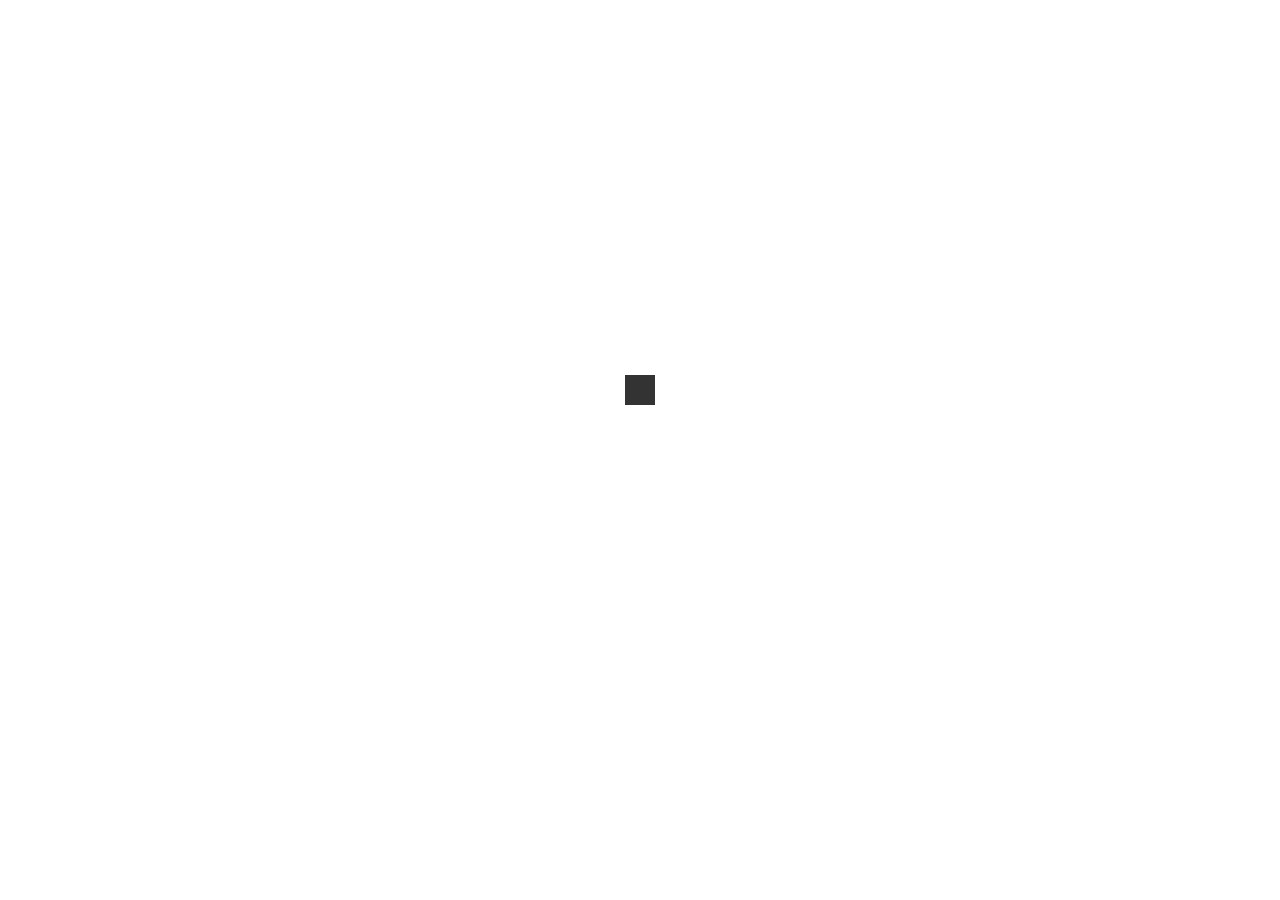
==== commit 9fdb79df: "major revamp" ====
--- a/about.html
+++ b/about.html
@@ -1,241 +1,149 @@
-<!DOCTYPE html>
-<html lang="en-US">
-  <head>
-    <meta charset="UTF-8">
-    <meta name="viewport" content="width=device-width, initial-scale=1.0" />
-    <title>Prospera Free - New Amazing HTML5 Template</title>
-    <link rel="stylesheet" href="css/components.css">
-    <link rel="stylesheet" href="css/icons.css">
-    <link rel="stylesheet" href="css/responsee.css">
-    <link rel="stylesheet" href="owl-carousel/owl.carousel.css">
-    <link rel="stylesheet" href="owl-carousel/owl.theme.css">
-    <!-- CUSTOM STYLE -->
-    <link rel="stylesheet" href="css/template-style.css">
-    <link href='http://fonts.googleapis.com/css?family=Open+Sans:400,300,700,800&subset=latin,latin-ext' rel='stylesheet' type='text/css'>
-    <script type="text/javascript" src="js/jquery-1.8.3.min.js"></script>
-    <script type="text/javascript" src="js/jquery-ui.min.js"></script>    
-    <script type="text/javascript" src="js/validation.js"></script> 
-  </head>  
-  
-  <body class="size-1140">
-  	<!-- PREMIUM FEATURES BUTTON -->
-  	<a target="_blank" class="hide-s" href="../template/prospera-premium-responsive-business-template/" style="position:fixed;top:120px;right:-14px;z-index:10;"><img src="img/premium-features.png" alt=""></a>
-    <!-- HEADER -->
-    <header role="banner">    
-      <!-- Top Bar -->
-      <div class="top-bar background-white">
-        <div class="line">
-          <div class="s-12 m-6 l-6">
-            <div class="top-bar-contact">
-              <p class="text-size-12">Contact Us: 0800 200 200 | <a class="text-orange-hover" href="mailto:contact@sampledomain.com">contact@sampledomain.com</a></p>
-            </div>
-          </div>
-          <div class="s-12 m-6 l-6">
-            <div class="right">
-              <ul class="top-bar-social right">
-                <li><a href="/"><i class="icon-facebook_circle text-orange-hover"></i></a></li>
-                <li><a href="/"><i class="icon-twitter_circle text-orange-hover"></i></a> </li>
-                <li><a href="/"><i class="icon-google_plus_circle text-orange-hover"></i></a></li>
-                <li><a href="/"><i class="icon-instagram_circle text-orange-hover"></i></a></li>
-              </ul>
-            </div>
-          </div>
-        </div>
-      </div>
-      
-      <!-- Top Navigation -->
-      <nav class="background-white background-primary-hightlight">
-        <div class="line">
-          <div class="s-12 l-2">
-            <a href="index.html" class="logo"><img src="img/logo-free.png" alt=""></a>
-          </div>
-          <div class="top-nav s-12 l-10">
-            <p class="nav-text"></p>
-            <ul class="right chevron">
-              <li><a href="index.html">Home</a></li>
-              <li><a href="products.html">Products</a></li>
-              <li><a>Services</a>
-                <ul>
-                  <li><a>Service 1</a>
-                    <ul>
-                      <li><a>Service 1 A</a></li>
-                      <li><a>Service 1 B</a></li>
-                    </ul>
-                  </li>
-                  <li><a>Service 2</a></li>
-                </ul>
-              </li>
-              <li><a href="about.html">About</a></li>
-              <li><a href="gallery.html">Gallery</a></li>
-              <li><a href="contact.html">Contact</a></li>
-            </ul>
-          </div>
-        </div>
-      </nav>
-    </header>
-    
-    <!-- MAIN -->
-    <main role="main">
-      <!-- Content -->
-      <article>
-        <header class="section background-primary text-center">
-            <h1 class="text-white margin-bottom-0 text-size-50 text-thin text-line-height-1">Sample Page</h1>
-        </header>
-        <div class="section background-white"> 
-          <div class="line">
-            <h2 class="text-size-30">Investigationes demonstraverunt lectores</h2>
-            <p>
-            Lorem ipsum dolor sit amet, consectetuer adipiscing elit, sed diam nonummy nibh euismod tincidunt ut laoreet dolore magna aliquam erat volutpat. 
-            Ut wisi enim ad minim veniam, quis nostrud exerci tation ullamcorper suscipit lobortis nisl ut aliquip ex ea commodo consequat. 
-            Duis autem vel eum iriure dolor in hendrerit in vulputate velit esse molestie consequat, vel illum dolore eu feugiat nulla facilisis at vero eros 
-            et accumsan et iusto odio dignissim qui blandit praesent luptatum zzril delenit augue duis dolore te feugait nulla facilisi.
-            </p> 
-            <blockquote class="margin-top-bottom-20">
-              Mirum est notare quam littera gothica, quam nunc putamus parum claram, anteposuerit litterarum formas humanitatis per seacula quarta decima et quinta decima.
-            </blockquote>
-            <p class="margin-bottom-30">
-            Nam liber tempor cum soluta nobis eleifend option congue nihil imperdiet doming id quod mazim placerat facer possim assum. Typi non habent claritatem insitam; 
-            est usus legentis in iis qui facit eorum claritatem. Investigationes demonstraverunt lectores legere me lius quod ii legunt saepius. 
-            Claritas est etiam processus dynamicus, qui sequitur mutationem consuetudium lectorum. Mirum est notare quam littera gothica, quam nunc 
-            putamus parum claram, anteposuerit litterarum formas humanitatis per seacula quarta decima et quinta decima. Eodem modo typi, qui nunc 
-            nobis videntur parum clari, fiant sollemnes in futurum.
-            </p>
-            <div class="line">
-              <div class="margin">
-                <div class="s-12 m-12 l-6 margin-m-bottom-30">
-                  <h2>Mirum est notare quam littera gothica</h2>
-                  <p>
-                  Typi non habent claritatem insitam est usus legentis in iis qui facit eorum claritatem. 
-                  Investigationes demonstraverunt lectores legere me lius quod ii legunt saepius. 
-                  Claritas est etiam processus dynamicus, qui sequitur mutationem consuetudium lectorum.
-                  </p>
-                </div>
-                <div class="s-12 m-12 l-6">
-                  <h2>Claritas est etiam processus dynamicus</h2>
-                  <p>
-                  Typi non habent claritatem insitam est usus legentis in iis qui facit eorum claritatem. 
-                  Investigationes demonstraverunt lectores legere me lius quod ii legunt saepius. 
-                  Claritas est etiam processus dynamicus, qui sequitur mutationem consuetudium lectorum.
-                  </p>
-                </div>
-              </div>  
-            </div>
-          </div>
-        </div> 
-      </article>
-    </main>
-    
-    <!--FOOTER -->
-    <footer>
-      <!-- Main Footer -->
-      <section class="section background-dark">
-        <div class="line">
-          <div class="margin">
-            <!-- Collumn 1 -->
-            <div class="s-12 m-12 l-4 margin-m-bottom-2x">
-              <h4 class="text-uppercase text-strong">Our Philosophy</h4>
-              <p class="text-size-20"><em>"Lorem ipsum dolor sit amet, consectetuer adipiscing elit, sed diam nonummy nibh euismod tincidunt."</em><p>
-                            
-              <div class="line">
-                <h4 class="text-uppercase text-strong margin-top-30">About Our Company</h4>
-                <div class="margin">
-                  <div class="s-12 m-12 l-4 margin-m-bottom">
-                    <a class="image-hover-zoom" href="/"><img src="img/blog-04.jpg" alt=""></a>
-                  </div>
-                  <div class="s-12 m-12 l-8 margin-m-bottom">
-                    <p>Duis autem vel eum iriure dolor in hendrerit in vulputate velit esse molestie consequat.</p>
-                    <a class="text-more-info text-primary-hover" href="/">Read more</a>
-                  </div>
-                </div>
-              </div>
-            </div>
-            
-            <!-- Collumn 2 -->
-            <div class="s-12 m-12 l-4 margin-m-bottom-2x">
-              <h4 class="text-uppercase text-strong">Contact Us</h4>
-              <div class="line">
-                <div class="s-1 m-1 l-1 text-center">
-                  <i class="icon-placepin text-primary text-size-12"></i>
-                </div>
-                <div class="s-11 m-11 l-11 margin-bottom-10">
-                  <p><b>Adress:</b> Responsive Street 7, London, UK</p>
-                </div>
-              </div>
-              <div class="line">
-                <div class="s-1 m-1 l-1 text-center">
-                  <i class="icon-mail text-primary text-size-12"></i>
-                </div>
-                <div class="s-11 m-11 l-11 margin-bottom-10">
-                  <p><a href="/" class="text-primary-hover"><b>E-mail:</b> contact@sampledomain.com</a></p>
-                </div>
-              </div>
-              <div class="line">
-                <div class="s-1 m-1 l-1 text-center">
-                  <i class="icon-smartphone text-primary text-size-12"></i>
-                </div>
-                <div class="s-11 m-11 l-11 margin-bottom-10">
-                  <p><b>Phone:</b> 0700 000 987</p>
-                </div>
-              </div>
-              <div class="line">
-                <div class="s-1 m-1 l-1 text-center">
-                  <i class="icon-twitter text-primary text-size-12"></i>
-                </div>
-                <div class="s-11 m-11 l-11 margin-bottom-10">
-                  <p><a href="/" class="text-primary-hover"><b>Twitter</b></a></p>
-                </div>
-              </div>
-              <div class="line">
-                <div class="s-1 m-1 l-1 text-center">
-                  <i class="icon-facebook text-primary text-size-12"></i>
-                </div>
-                <div class="s-11 m-11 l-11">
-                  <p><a href="/" class="text-primary-hover"><b>Facebook</b></a></p>
-                </div>
-              </div>
-            </div>
-            
-            <!-- Collumn 3 -->
-            <div class="s-12 m-12 l-4">
-              <h4 class="text-uppercase text-strong">Leave a Message</h4>
-              <form class="customform text-white">
-                <div class="line">
-                  <div class="margin">
-                    <div class="s-12 m-12 l-6">
-                      <input name="email" class="required email border-radius" placeholder="Your e-mail" title="Your e-mail" type="text" />
-                    </div>
-                    <div class="s-12 m-12 l-6">
-                      <input name="name" class="name border-radius" placeholder="Your name" title="Your name" type="text" />
-                    </div>
-                  </div>
-                </div>
-                <div class="s-12">
-                  <textarea name="message" class="required message border-radius" placeholder="Your message" rows="3"></textarea>
-                </div>
-                <div class="s-12"><button class="submit-form button background-primary border-radius text-white" type="submit">Submit Button</button></div> 
-              </form>
-            </div>
-          </div>
-        </div>
-      </section>
-      <hr class="break margin-top-bottom-0" style="border-color: rgba(0, 38, 51, 0.80);">
-      
-      <!-- Bottom Footer -->
-      <section class="padding background-dark">
-        <div class="line">
-          <div class="s-12 l-6">
-            <p class="text-size-12">Copyright 2019, Vision Design - graphic zoo</p>
-            <p class="text-size-12">All images have been purchased from Bigstock. Do not use the images in your website.</p>
-          </div>
-          <div class="s-12 l-6">
-            <a class="right text-size-12" href="http://www.myresponsee.com" title="Responsee - lightweight responsive framework">Design and coding<br> by Responsee Team</a>
-          </div>
-        </div>
-      </section>
-    </footer>
-    <script type="text/javascript" src="js/responsee.js"></script>
-    <script type="text/javascript" src="owl-carousel/owl.carousel.js"></script>
-    <script type="text/javascript" src="js/template-scripts.js"></script>
-     
-   </body>
-</html>+<!DOCTYPE html>
+<!--
+	Shine by TEMPLATE STOCK
+	templatestock.co @templatestock
+	Released for free under the Creative Commons Attribution 3.0 license (templated.co/license)
+-->
+
+<html lang="en">
+	<head>
+		<meta charset="utf-8">
+		<meta http-equiv="X-UA-Compatible" content="IE=edge">
+		<meta name="viewport" content="width=device-width, initial-scale=1">
+		<title>About Us</title>
+
+		
+		<!-- WEB FONTS -->
+		<link href='http://fonts.googleapis.com/css?family=Roboto:100,300,100italic,400,300italic' rel='stylesheet' type='text/css'>
+		<link href='http://fonts.googleapis.com/css?family=Open+Sans:400,300' rel='stylesheet' type='text/css'>
+		
+		<!-- BOOTSTRAP -->
+		<link href="css/bootstrap.min.css" rel="stylesheet">
+		<!-- FONT AWESOME -->
+		<link rel="stylesheet" href="css/font-awesome.min.css">
+		<!-- CUSTOM STYLING -->
+		<link href="css/styles.css" rel="stylesheet">
+		<!-- PRELOADER -->	
+		<link href="css/loader.css" rel="stylesheet">
+
+		
+			
+	</head>
+	
+<body>
+	<!-- PRELOADER -->
+		<div id="loader-wrapper">
+			<div id="loader"><div class="sk-spinner sk-spinner-cube-grid"><div class="sk-cube"></div><div class="sk-cube"></div><div class="sk-cube"></div><div class="sk-cube"></div><div class="sk-cube"></div><div class="sk-cube"></div><div class="sk-cube"></div><div class="sk-cube"></div><div class="sk-cube"></div></div></div>
+		</div>	
+		
+	<!-- HEADER -->
+		  <ul class="topnav">
+			  <li><a  href="index.html"> Home </a> </li>
+			  <li><a href="locatus.html"> Locate US </a></li>
+			  <li><a class="active" href="about.html"> About Us </a></li>
+                  </ul>
+		
+	<!-- ABOUT -->
+		<section id="about">
+			<div class="container">
+				<div class="row text-center">
+					<!-- Section 1 -->
+					<div data-sr="enter top over 1s, wait 0.3s, move 24px, reset" class="col-md-4">
+						<!--	<i class="fa fa-laptop"></i> -->
+						<h3><b>Contact Us</b></h3>
+						<div class="colored-line-small-center"></div>
+						<p>WhatsApp No - 9427135162
+						</p>
+						<p>Other Contact - 6355531406
+                                                </p>
+					</div>
+					<!-- Section 2 -->
+					<div data-sr="enter bottom over 1s, wait 0.3s, move 24px, reset" class="col-md-4 middle">
+						<!--		<i class="fa fa-lightbulb-o"></i> -->
+						<h3><b>Address</b></h3>
+						<div class="colored-line-small-center"></div>						
+						<p>108 Ghanchi Faliyu Ghantoli
+Mandvi Surat, Gujarat 394160</p>
+
+					</div>
+					<!-- Section 3 -->
+					<div data-sr="enter top over 1s, wait 0.3s, move 24px, reset" class="col-md-4">
+					 <!--	<i class="fa fa-newspaper-o"></i> -->
+						<h3><b>Profile</b></h3>
+						<div class="colored-line-small-center"></div>
+						<p>Ashaben Nansingbhai Chaudhari</p>
+						<p>President Navdurga mahila Mandal</p>
+						<img src="images/ashalogo.jpg"
+     width="230"
+     height="300" />
+					</div>
+				</div>
+			</div>			
+		</section>
+
+                                        <!-- Section 1 -->
+                                                
+
+	<!-- ABOUT ENDS -->
+	
+	<!-- SUBSCRIBE -->
+	<!-- 
+		<section id="subscribe">
+			<div class="container">
+				<i data-sr="ease-in over 1s, reset" class="fa fa-envelope icontop"></i>
+				<div class="row text-center">
+					<div class="col-md-8 col-md-offset-2">
+						<h2 data-sr="enter top over 1s, wait 0.3s, move 24px, reset" class="white-text">Sign up to our Newsletter</h2>
+						<h5 data-sr="enter bottom over 1s, wait 0.3s, move 24px, reset" class="white-text">Stay up2date with climb-up</h5>
+	-->
+						<!-- MAILCHIMP FORM -->
+						<!-- 
+						<form id="mc_form" role="form">
+							<input data-sr="enter top over 1s, wait 0.3s, move 24px, reset" type="email" class="form-control" id="mc-email" name="mc-email" placeholder="Your Email" />
+							<button data-sr="enter bottom over 1s, wait 0.3s, move 24px, reset" type="submit" class="button-leweb">Submit</button>
+							<label for="mc-email" class="mc-email"></label>
+						</form>
+						-->
+						<!-- MAILCHIMP FORM ENDS -->
+						<!--
+					</div>
+				</div>
+			</div>	
+		</section>
+						-->
+	<!-- SUBSCRIBE ENDS -->
+	
+	<!-- CONTACT US -->
+	
+	<!-- FOOTER -->
+		<footer id="footer">
+			<div class="container">
+				<div class="row text-center">	
+					<p>
+						<span class="social">
+							<a href="#"><i class="fa fa-facebook-square"></i></a>
+							<a href="#"><i class="fa fa-twitter-square"></i></a> 
+							<a href="#"><i class="fa fa-google-plus-square"></i></a>
+						</span>
+					</p>
+				</div>
+			</div>		
+		</footer>
+	<!-- FOOTER ENDS -->	
+
+	
+		<!-- jQuery (necessary for Bootstrap's JavaScript plugins) -->
+		<script src="https://ajax.googleapis.com/ajax/libs/jquery/1.11.2/jquery.min.js"></script>
+		<!-- Include all compiled plugins (below), or include individual files as needed -->
+		<script src="js/bootstrap.min.js"></script>
+		<!-- SMOOTH SCROLL -->
+		<script src="js/smooth-scroll.min.js"></script>
+		<!-- PARALLAX IMG -->
+		<script src="js/jquery.parallax-1.1.3.js"></script>
+		<!-- SCROLL REVEAL -->
+		<script src="js/scrollReveal.min.js"></script>
+		<!-- FUNCTIONS -->
+		<script src="js/functions.js"></script>
+
+</body>
+</html>
--- a/css/styles.css
+++ b/css/styles.css
@@ -0,0 +1,444 @@
+/*
+	Shine by TEMPLATE STOCK
+	templatestock.co @templatestock
+	Released for free under the Creative Commons Attribution 3.0 license (templated.co/license)
+*/
+
+/* GLOBAL STYLES */
+* {
+	margin: 0px;
+	padding: 0px;
+}
+
+body {
+    background: #fff;
+    font-family: 'Roboto', sans-serif;
+    font-size: 16px;
+    font-weight: 300;
+    color: #333333;
+    line-height: 28px;
+    text-align: center;
+    overflow-x: hidden !important;
+    margin: auto !important;
+}
+
+a, a:hover, a:active, a:focus {
+    border: 0 none;
+    outline: 0 none;
+    text-decoration: none;
+}
+
+/* TYPOGRAPHIE */
+
+h1,
+h2 {
+	font-family: 'Open Sans', sans-serif;
+    font-weight: 300;
+}
+
+h1 {
+    font-size: 42px;
+    line-height: 62px;
+}
+
+h2 {
+    font-size: 32px;
+    line-height: 42px;
+}
+
+h3 {
+    font-size: 22px;
+    line-height: 38px;
+    font-weight: 300;
+}
+
+h4 {
+    font-size: 20px;
+    line-height: 30px;
+    font-weight: 300;
+}
+
+h5 {
+    font-size: 18px;
+    font-weight: 300;
+}
+
+
+/* FORM GROUPS */
+
+.form-control {
+	background: none repeat scroll 0 0 rgba(255, 255, 255, 0.5);
+	border-radius: 0px;
+    box-shadow: none;
+    height: 57px;
+    padding-left: 20px;
+}
+
+/* CUSTOM CLASSES */
+
+.white-text {
+	color: #fff;
+}
+
+.colored-line-small-center {
+	background: #008ed6;
+	display: block;
+	margin: auto;
+    height: 1px;
+    width: 25%;
+    z-index: 1;
+	margin-bottom: 5px;
+}
+
+.colored-line-right {
+	background: #008ed6;
+	display: block;
+	float: right;
+    height: 1px;
+    width: 165px;
+    z-index: 1;
+}
+
+.button-leweb {
+	background: none repeat scroll 0 0 rgba(22, 182, 234, 0.5);
+    border: 1px solid #fff;
+	color: #fff;
+	border-radius: 0px;
+    box-shadow: none;
+	height: 57px;
+	padding-left: 18px;
+	padding-right: 18px;
+	
+	-webkit-transition: all 0.5s ease;
+	-moz-transition: all 0.5s ease;
+	-o-transition: all 0.5s ease;
+	transition: all 0.5s ease; 
+}
+
+
+.button-leweb:hover {
+	background: #008ed6;
+}
+
+
+/* SECTIONS */
+
+section {
+	padding: 120px 0px;
+}
+/* HEADER */
+
+#header {
+	background: url(../images/bsbild_fullhd_01.jpg) no-repeat center center;
+	background-size: cover;
+	height: 100vh;
+	padding: 0px;
+}
+
+#header .container {
+	background: url(../images/body-bg1.png) repeat 0 0;
+	height: 100vh;
+	width: 100% !important;
+	padding: 0px;	
+	z-index: 998;
+}
+
+#header .col-md-8 {
+	top: 20%;
+	right: 0;
+	bottom: 0;
+	left: 0;
+	position: absolute;
+	display: block;
+	margin-left: auto;
+	margin-right: auto;
+	z-index: 999;
+}
+
+#header .logo {
+	margin-bottom: 15px;
+}
+
+.animation {
+	width: 100%;
+	bottom: 0;
+	height: 50px;
+	overflow: hidden;
+	position: absolute;
+	z-index: 999;
+	text-align:center;
+	text-decoration: none;
+}
+
+#header .fa-angle-down {
+	text-align: center;
+	font-size: 48px;
+	color: #fff;
+	
+	-webkit-animation: leweb_fade_move_down 2s ease-in-out infinite;
+	-moz-animation: leweb_fade_move_down 2s ease-in-out infinite;
+	animation: leweb_fade_move_down 2s ease-in-out infinite;
+   }
+
+	/* Animated Arrow Down Header */
+	
+@-webkit-keyframes leweb_fade_move_down {
+  0%   { -webkit-transform:translate(0,-20px); opacity: 0;  }
+  50%  { opacity: 1;  }
+  100% { -webkit-transform:translate(0,20px); opacity: 0; }
+}
+@-moz-keyframes leweb_fade_move_down {
+  0%   { -moz-transform:translate(0,-20px); opacity: 0;  }
+  50%  { opacity: 1;  }
+  100% { -moz-transform:translate(0,20px); opacity: 0; }
+}
+@keyframes leweb_fade_move_down {
+  0%   { transform:translate(0,-20px); opacity: 0;  }
+  50%  { opacity: 1;  }
+  100% { transform:translate(0,20px); opacity: 0; }
+}
+
+
+/* ABOUT */
+
+#about i {
+	color: #fff;
+	font-size: 75px;
+	background: #008ed6;
+	border-radius: 50%;
+	line-height: 175px;
+	height: 175px;
+	width: 175px;
+}
+
+/* SUBSCRIBE */
+
+#subscribe {
+	background: url(../images/bg-subscribe.jpg) no-repeat fixed center center / cover rgba(0, 0, 0, 0);
+	padding: 0px;
+	min-height: 430px;
+	height : 100vh;
+}
+
+#subscribe .icontop {
+	position: absolute;
+	color: #fff;
+	margin: -30px auto;
+	right: 0;
+	left: 0;
+	font-size: 25px;
+	border-radius: 50%;
+	line-height: 65px;
+	height: 65px;
+	width: 65px;
+	background: rgba(0, 142, 214, 0.7);	
+	box-shadow: 0 0 0 1px #008ed6;
+}
+
+#subscribe .row {
+	padding: 100px 0px 120px 0px;
+}
+
+#subscribe h5{
+	margin-bottom: 45px;
+}
+
+#subscribe .form-control {
+	display: inline-block;
+	border: 1px solid #fff;
+    width: 320px;
+}
+
+#subscribe .form-control::-moz-placeholder {
+	color: #fff;
+}
+
+#subscribe .button-leweb {
+	display: inline-block;
+}
+
+#subscribe #mc_form label {
+	display: block;
+	font-size: 12px !important;
+	margin-top: 10px;
+	font-weight: normal;
+	position: relative;
+	color: #fff;
+}
+
+#subscribe #mc_form .valid:before {
+        font-family: FontAwesome;
+        top:0;
+        content: "\f058";
+		font-size: 14px;
+		margin-right: 4px;
+		color: #b8c000;
+}
+
+#subscribe #mc_form .error:before {
+        font-family: FontAwesome;
+        top:0;
+        content: "\f071";
+		font-size: 14px;
+		margin-right: 4px;
+		color: #bb1720;
+}
+
+
+/* CONTACT */
+
+#contact .button-leweb {
+	border: 1px solid #ccc;
+}
+
+#success {
+	display: none;
+}
+
+#success i {
+	color: #b8c000;
+	font-size: 28px;
+	display: block;
+}
+
+/* FOOTER */
+
+#footer {
+	border-top: 1px solid #ccc;
+	padding: 25px 0px;
+}
+
+#footer p {
+	margin: 0px 0px -5px;
+}
+
+#footer .social {
+	float: right;
+}
+
+#footer .fa {
+	font-size: 24px;
+	color: rgba(22, 182, 234, 0.5);
+	-webkit-transition: all 0.5s ease;
+	-moz-transition: all 0.5s ease;
+	-o-transition: all 0.5s ease;
+	transition: all 0.5s ease;
+}
+
+#footer .fa:hover {
+	color: #008ed6;
+}
+
+
+/* RESPONSIVE DESIGN */
+
+/* Extra Small devices (tablets, 446px and less) */
+@media (max-width: 456px) { 
+	
+	#mc_form .form-control {
+		width: 100%;
+		margin-bottom: 15px;
+	}
+	
+	.button-leweb {
+		width: 100%;
+	}
+	
+	#header .logo {
+		width: 200px;
+	}
+	
+	#header h1 {
+		display: none;
+	}
+
+}
+/* Small devices (tablets, 768px and less) */
+@media (max-width: 768px) { 
+
+	body {
+		font-size: 14px;
+		line-height: 20px;
+	}
+	h1 {
+		font-size: 44px;
+		line-height: 58px;
+	}
+
+	h2 {
+		font-size: 24px;
+		line-height: 38px;
+	}
+
+	h3 {
+		font-size: 18px;
+		line-height: 30px;
+	}
+
+	h4 {
+		font-size: 16px;
+		line-height: 26px;
+	}
+
+	h5 {
+		font-size: 14px;
+		line-height: 20px;
+	}
+	
+	.clocktitle{
+		font-size: 11px;
+	}
+
+	.numbers {
+		font-size: 44px;
+	}
+	
+	#header .col-md-8 {
+		top: 5%;
+	}
+}
+
+/* Medium devices (desktops, 992px and up) */
+@media (max-width: 992px) {	
+	
+	#about .middle {
+		margin-top: 65px;
+		margin-bottom: 65px;
+	}
+}
+
+
+ul.topnav {
+  list-style-type: none;
+  margin: 0;
+  padding: 0;
+  overflow: hidden;
+  background-color: #04AA6D;
+  position: fixed;
+  top: 0;
+    width: 100%;
+}
+
+ul.topnav li {float: left;}
+
+ul.topnav li a {
+  display: block;
+  color: white;
+  text-align: center;
+  padding: 14px 16px;
+  text-decoration: none;
+}
+
+
+ul.topnav li a:hover:not(.active) {background-color: #111;}
+
+ul.topnav li a.active {background-color: #333;}
+
+ul.topnav li.right {float: right;}
+
+@media screen and (max-width: 600px) {
+  ul.topnav li.right, 
+  ul.topnav li {float: none;}
+}
+
+
--- a/css/loader.css
+++ b/css/loader.css
@@ -0,0 +1,98 @@
+/*
+	Shine by TEMPLATE STOCK
+	templatestock.co @templatestock
+	Released for free under the Creative Commons Attribution 3.0 license (templated.co/license)
+*/
+
+#loader-wrapper {
+    position: fixed;
+    top: 0;
+    left: 0;
+    width: 100%;
+    height: 100%;
+    z-index: 1000;
+	background: #fff;
+}
+#loader {
+    display: block;
+    position: relative;
+    left: 50%;
+    top: 50%;
+    width: 150px;
+    height: 150px;
+    margin: -75px 0 0 -75px;
+    border-top-color: #3498db;
+	z-index: 1001;
+}
+	
+
+  .sk-spinner-cube-grid.sk-spinner {
+    width: 30px;
+    height: 30px;
+    margin: 0 auto; }
+  .sk-spinner-cube-grid .sk-cube {
+    width: 33%;
+    height: 33%;
+    background-color: #333;
+    float: left;
+    -webkit-animation: sk-cubeGridScaleDelay 1.3s infinite ease-in-out;
+            animation: sk-cubeGridScaleDelay 1.3s infinite ease-in-out; }
+  .sk-spinner-cube-grid .sk-cube:nth-child(1) {
+    -webkit-animation-delay: 0.2s;
+            animation-delay: 0.2s; }
+  .sk-spinner-cube-grid .sk-cube:nth-child(2) {
+    -webkit-animation-delay: 0.3s;
+            animation-delay: 0.3s; }
+  .sk-spinner-cube-grid .sk-cube:nth-child(3) {
+    -webkit-animation-delay: 0.4s;
+            animation-delay: 0.4s; }
+  .sk-spinner-cube-grid .sk-cube:nth-child(4) {
+    -webkit-animation-delay: 0.1s;
+            animation-delay: 0.1s; }
+  .sk-spinner-cube-grid .sk-cube:nth-child(5) {
+    -webkit-animation-delay: 0.2s;
+            animation-delay: 0.2s; }
+  .sk-spinner-cube-grid .sk-cube:nth-child(6) {
+    -webkit-animation-delay: 0.3s;
+            animation-delay: 0.3s; }
+  .sk-spinner-cube-grid .sk-cube:nth-child(7) {
+    -webkit-animation-delay: 0s;
+            animation-delay: 0s; }
+  .sk-spinner-cube-grid .sk-cube:nth-child(8) {
+    -webkit-animation-delay: 0.1s;
+            animation-delay: 0.1s; }
+  .sk-spinner-cube-grid .sk-cube:nth-child(9) {
+    -webkit-animation-delay: 0.2s;
+            animation-delay: 0.2s; }
+
+@-webkit-keyframes sk-cubeGridScaleDelay {
+  0%, 70%, 100% {
+    -webkit-transform: scale3D(1, 1, 1);
+            transform: scale3D(1, 1, 1); }
+
+  35% {
+    -webkit-transform: scale3D(0, 0, 1);
+            transform: scale3D(0, 0, 1); } }
+
+@keyframes sk-cubeGridScaleDelay {
+  0%, 70%, 100% {
+    -webkit-transform: scale3D(1, 1, 1);
+            transform: scale3D(1, 1, 1); }
+
+  35% {
+    -webkit-transform: scale3D(0, 0, 1);
+            transform: scale3D(0, 0, 1); } }
+
+			
+/* Loaded */    
+    .loaded #loader {
+        opacity: 0;
+        -webkit-transition: all 1.3s ease-out;  
+                transition: all 1.3s ease-out;
+    }
+    .loaded #loader-wrapper {
+        visibility: hidden;
+		-webkit-transition: all 0.9s ease-out;  
+                transition: all 0.9s ease-out;
+    }
+    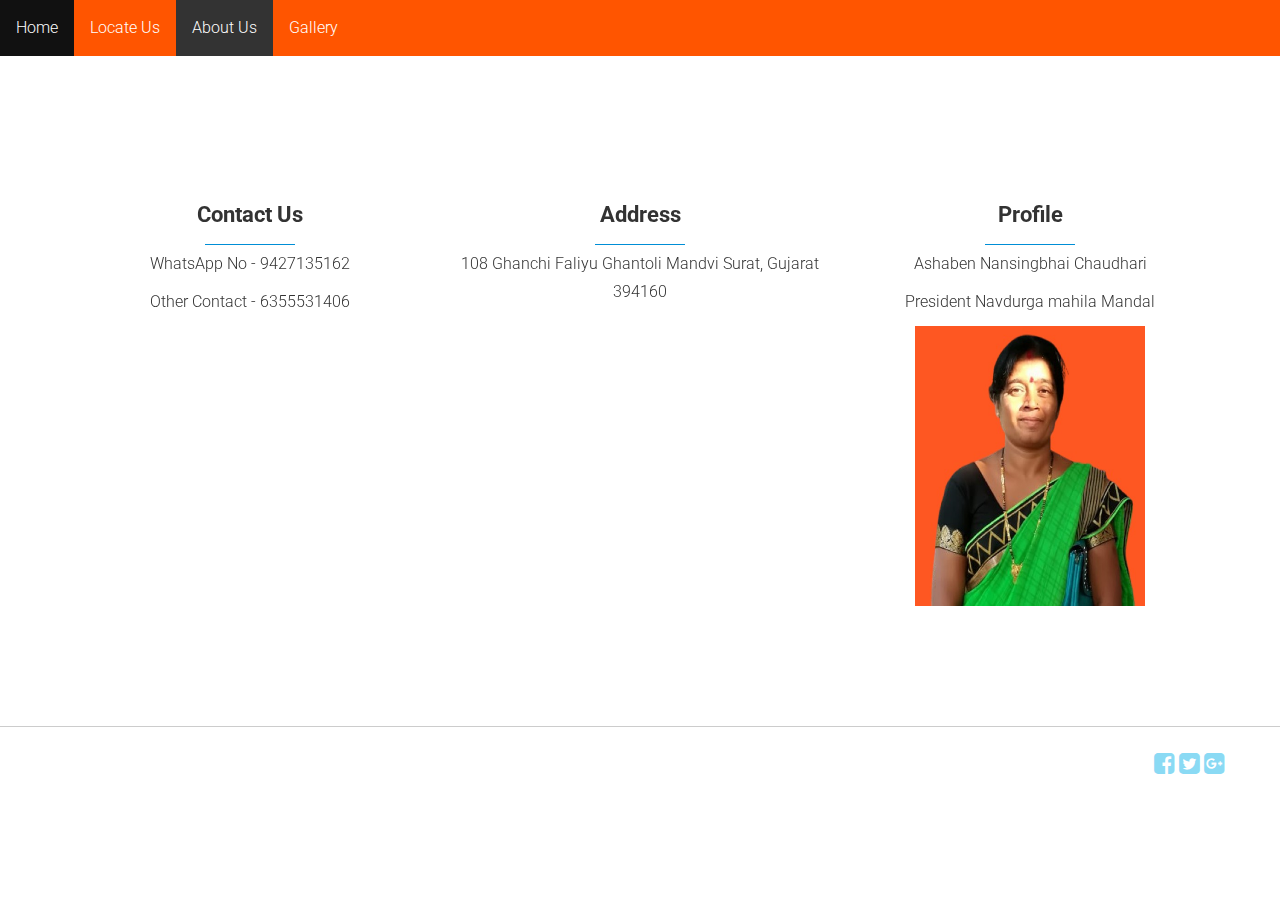
==== commit 59c80984: "remove uneccesry loading" ====
--- a/about.html
+++ b/about.html
@@ -31,16 +31,17 @@
 	</head>
 	
 <body>
-	<!-- PRELOADER -->
+	<!-- PRELOADER 
 		<div id="loader-wrapper">
 			<div id="loader"><div class="sk-spinner sk-spinner-cube-grid"><div class="sk-cube"></div><div class="sk-cube"></div><div class="sk-cube"></div><div class="sk-cube"></div><div class="sk-cube"></div><div class="sk-cube"></div><div class="sk-cube"></div><div class="sk-cube"></div><div class="sk-cube"></div></div></div>
 		</div>	
-		
+		-->
 	<!-- HEADER -->
 		  <ul class="topnav">
-			  <li><a  href="index.html"> Home </a> </li>
-			  <li><a href="locatus.html"> Locate US </a></li>
+			  <li><a href="index.html"> Home </a> </li>
+			  <li><a href="locatus.html"> Locate Us </a></li>
 			  <li><a class="active" href="about.html"> About Us </a></li>
+			  <li><a href="gallery.html"> Gallery </a></li>
                   </ul>
 		
 	<!-- ABOUT -->
@@ -75,7 +76,7 @@
 						<p>President Navdurga mahila Mandal</p>
 						<img src="images/ashalogo.jpg"
      width="230"
-     height="300" />
+     height="280" />
 					</div>
 				</div>
 			</div>			
--- a/css/styles.css
+++ b/css/styles.css
@@ -131,7 +131,7 @@
 #header {
 	background: url(../images/bsbild_fullhd_01.jpg) no-repeat center center;
 	background-size: cover;
-	height: 100vh;
+	height: 80vh;
 	padding: 0px;
 }
 
@@ -153,6 +153,7 @@
 	margin-left: auto;
 	margin-right: auto;
 	z-index: 999;
+	padding:0px;
 }
 
 #header .logo {
@@ -198,6 +199,19 @@
   100% { transform:translate(0,20px); opacity: 0; }
 }
 
+/*NIYATI*/
+#niyati .logo {
+	margin-bottom: 15px;
+	width:40vw;
+	height:20vh;
+}
+@media screen and (max-width: 600px) {
+ #niyati .logo {
+	margin-bottom: 15px;
+	width:40vw;
+	height:10vh;
+}
+}
 
 /* ABOUT */
 
@@ -413,10 +427,7 @@
   margin: 0;
   padding: 0;
   overflow: hidden;
-  background-color: #04AA6D;
-  position: fixed;
-  top: 0;
-    width: 100%;
+  background-color: #FF5500;
 }
 
 ul.topnav li {float: left;}
@@ -441,4 +452,17 @@
   ul.topnav li {float: none;}
 }
 
-
+.fling-minislide {width: 50%;
+  height: 30vh;
+  position: relative;
+ }
+.fling-minislide img{ animation:fling-minislide 20s infinite; opacity:0;  height:100%;width:100%;
+position:absolute;
+border: 5px dashed #f7a239;
+}
+
+@keyframes fling-minislide {25%{opacity:1;} 40%{opacity:0;}}
+.fling-minislide img:nth-child(4){animation-delay:0s;}
+.fling-minislide img:nth-child(3){animation-delay:5s;}
+.fling-minislide img:nth-child(2){animation-delay:10s;}
+.fling-minislide img:nth-child(1){animation-delay:15s;}
